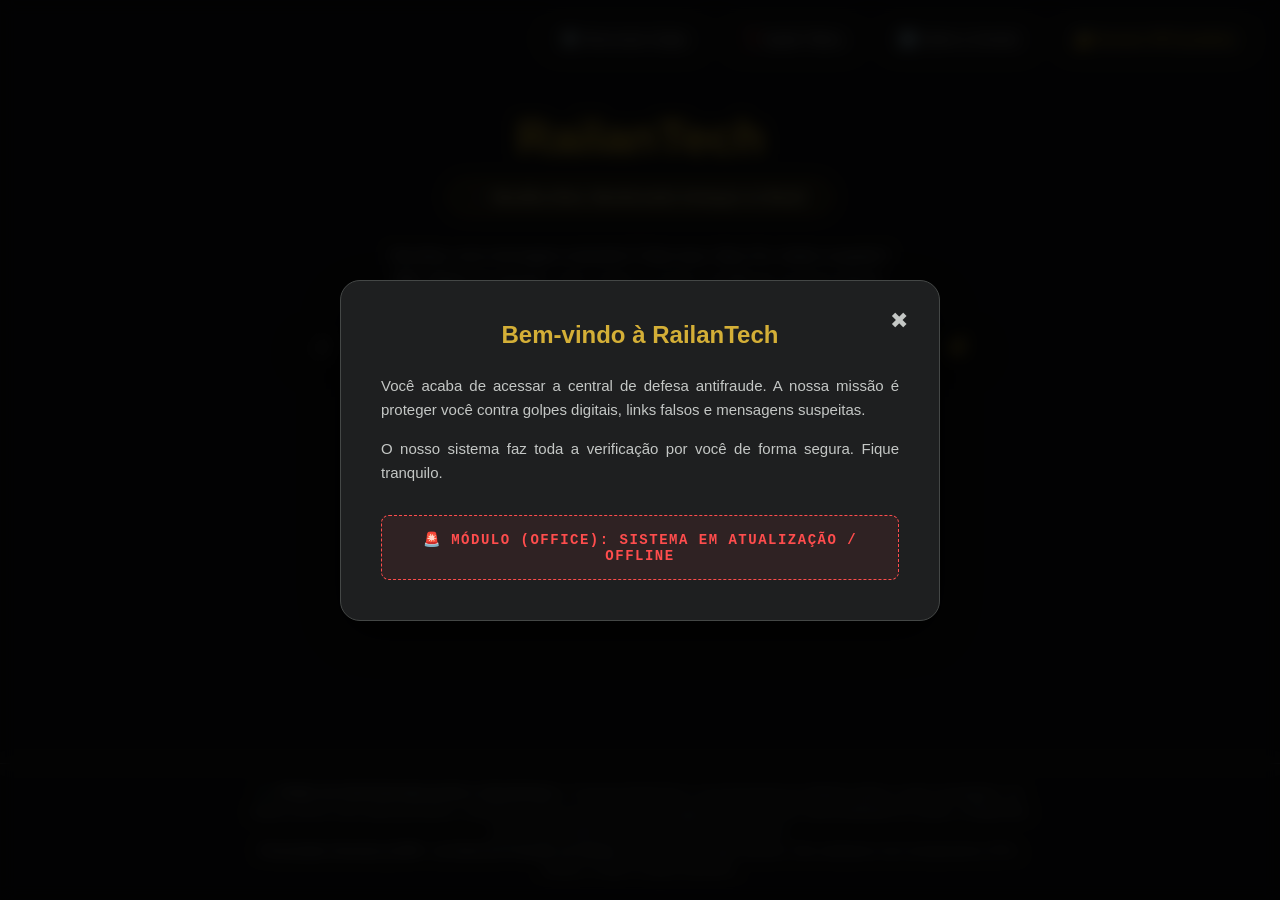
==== index.html @ 4d564c7f "Add files via upload" ====
<!DOCTYPE html>
<html lang="pt-BR">
<head>
<meta charset="UTF-8">
<meta name="viewport" content="width=device-width, initial-scale=1.0">
<title>RailanTech Protect - Central Anti-Fraude</title>
<link rel="stylesheet" href="https://cdnjs.cloudflare.com/ajax/libs/font-awesome/6.5.1/css/all.min.css">
<style>
:root {
--bg-principal: #131314; --bg-secundario: #1e1f20; --bg-hover: #333538;
--texto-principal: #e3e3e3; --texto-secundario: #c4c7c5; --borda: #444746;
--destaque-azul: #a8c7fa; --vermelho-alerta: #ff4d4d; --verde-seguro: #00e676;
--ouro-puro: #d4af37; --ouro-brilho: #f3e5ab; --fundo-modal: rgba(0, 0, 0, 0.85);
}
* { margin: 0; padding: 0; box-sizing: border-box; font-family: -apple-system, BlinkMacSystemFont, "Segoe UI", Roboto, Helvetica, Arial, sans-serif; -webkit-tap-highlight-color: transparent; }
body { background-color: var(--bg-principal); color: var(--texto-principal); min-height: 100dvh; display: flex; flex-direction: column; align-items: center; overflow-x: hidden; }
input, button, textarea { -webkit-appearance: none; border: none; outline: none; }
.top-bar { position: absolute; top: 0; width: 100%; padding: 20px 25px; display: flex; justify-content: flex-end; align-items: center; z-index: 100; }
.menu-btn { background: none; color: var(--texto-secundario); cursor: pointer; padding: 10px; border-radius: 50%; transition: 0.2s; display: flex; align-items: center; justify-content: center; }
.menu-flutuante { position: absolute; top: 70px; right: 25px; background-color: var(--bg-secundario); border-radius: 12px; width: 350px; padding: 12px 0; border: 1px solid var(--borda); display: none; z-index: 101; box-shadow: 0 10px 30px rgba(0,0,0,0.8); }
.menu-flutuante.ativo { display: block; animation: fadeIn 0.2s; }
.menu-item { padding: 16px 20px; display: flex; align-items: center; gap: 15px; color: var(--texto-principal); font-size: 16px; font-weight: 500; cursor: pointer; transition: 0.2s; }
.menu-item:hover { background-color: rgba(255,255,255,0.05); }
@media (min-width: 1025px) {
.menu-btn { display: none; }
.menu-flutuante { position: static; display: flex !important; flex-direction: row; gap: 15px; background: transparent; border: none; padding: 0; width: auto; box-shadow: none; }
.menu-item { padding: 10px 20px; border-radius: 30px; border: 1px solid var(--borda); background-color: rgba(255,255,255,0.02); font-size: 14px; }
.menu-item:hover { background-color: rgba(255,255,255,0.08); border-color: var(--texto-secundario); }
}
.main-container { width: 100%; max-width: 800px; padding: 20px; display: flex; flex-direction: column; align-items: center; text-align: center; margin-top: 10dvh; flex: 1;}
.conteudo-central img { width: 220px; height: auto; margin-bottom: 20px; }
.titulo-central { color: var(--ouro-puro); font-size: 48px; font-weight: 600; margin-bottom: 15px; letter-spacing: -0.5px; }
.placar-autoridade { background: rgba(212, 175, 55, 0.08); border: 1px solid var(--ouro-puro); border-radius: 30px; padding: 8px 25px; color: var(--ouro-brilho); font-weight: 600; font-size: 14px; margin-bottom: 30px; display: inline-flex; align-items: center; gap: 10px; }
.placar-autoridade span { display: inline-block; width: 8px; height: 8px; border-radius: 50%; transition: 0.3s; }
.modal-overlay { position: fixed; top: 0; left: 0; width: 100%; height: 100%; background: var(--fundo-modal); z-index: 999; display: none; align-items: center; justify-content: center; backdrop-filter: blur(8px); animation: fadeIn 0.3s; }
.modal-content { background-color: var(--bg-secundario); border-radius: 20px; width: 90%; max-width: 600px; padding: 40px; position: relative; max-height: 85dvh; overflow-y: auto; border: 1px solid var(--borda); box-shadow: 0 15px 50px rgba(0,0,0,0.8); }
.modal-title { font-size: 22px; margin-bottom: 25px; color: var(--ouro-brilho); display: flex; align-items: center; gap: 10px; font-weight: 600; padding-right: 30px; }
.btn-fechar { position: absolute; top: 20px; right: 20px; background: transparent; color: var(--texto-secundario); cursor: pointer; font-size: 22px; width: 40px; height: 40px; border-radius: 50%; display: flex; align-items: center; justify-content: center; transition: 0.2s; }
.btn-fechar:hover { background-color: rgba(255,255,255,0.08); color: var(--vermelho-alerta); }
.secao-dossie { margin-bottom: 25px; }
.secao-dossie p { margin-bottom: 10px; font-weight: 600; color: var(--texto-principal); font-size: 15px; }
.botoes-grid { display: grid; grid-template-columns: 1fr 1fr 1fr; gap: 10px; }
.btn-opcao { background: var(--bg-principal); border: 2px solid var(--borda); color: var(--texto-secundario); padding: 15px; border-radius: 12px; cursor: pointer; font-size: 15px; font-weight: 600; transition: 0.2s; }
.btn-opcao.selecionado { background: rgba(212, 175, 55, 0.1); border-color: var(--ouro-puro); color: var(--ouro-brilho); }
.input-texto { width: 100%; background: var(--bg-principal); border: 1px solid var(--borda); color: var(--texto-principal); padding: 15px; border-radius: 12px; margin-bottom: 10px; font-size: 16px; }
textarea.input-texto { resize: vertical; }
.input-texto:focus { border-color: var(--ouro-puro); }
.btn-fantasma { width: 100%; background: transparent; border: 1px dashed var(--borda); color: var(--texto-secundario); padding: 15px; border-radius: 12px; cursor: pointer; font-size: 15px; display: flex; justify-content: center; align-items: center; gap: 8px; transition: 0.2s; }
.btn-enviar-dossie { background: linear-gradient(45deg, var(--ouro-puro), var(--ouro-brilho)); color: #000; padding: 18px; border-radius: 35px; font-weight: 700; width: 100%; cursor: pointer; font-size: 16px; margin-top: 15px; margin-bottom: 10px; transition: 0.2s; box-shadow: 0 4px 15px rgba(212, 175, 55, 0.3); }
.btn-enviar-dossie:hover { transform: translateY(-2px); box-shadow: 0 6px 20px rgba(212, 175, 55, 0.5); }
.protocolo-box { background: var(--bg-principal); border: 1px solid var(--ouro-puro); padding: 15px; border-radius: 10px; font-size: 22px; font-weight: bold; color: var(--ouro-brilho); margin: 20px 0 10px 0; letter-spacing: 2px; text-align: center; }
@media (max-width: 1024px) { .titulo-central { font-size: 42px; } }
@media (max-width: 768px) {
.main-container { margin-top: 5dvh; padding: 10px; width: 100%; }
.titulo-central { font-size: 36px; } .conteudo-central img { width: 160px; }
.menu-flutuante { width: 90%; left: 5%; right: 5%; top: 70px; }
.modal-content { padding: 25px 20px 35px 20px; width: 95%; max-height: 90dvh; }
.botoes-grid { grid-template-columns: 1fr !important; }
.btn-fechar { top: 15px; right: 15px; }
}
@keyframes pulse { 0% { opacity: 0.5; } 50% { opacity: 1; } 100% { opacity: 0.5; } }
@keyframes fadeIn { from { opacity: 0; } to { opacity: 1; } }
summary::-webkit-details-marker { display: none; }
.rodape-lgpd { width: 100%; padding: 20px; border-top: 1px solid var(--borda); text-align: center; background-color: var(--bg-principal); margin-top: auto; }
.rodape-lgpd p { color: var(--texto-secundario); font-size: 12px; line-height: 1.6; opacity: 0.7; max-width: 800px; margin: 0 auto; }
</style>
</head>
<body>
<div class="top-bar">
<button class="menu-btn" onclick="document.getElementById('menuFlutuante').classList.toggle('ativo')">
<svg viewBox="0 0 24 24" width="28" height="28" fill="currentColor"><path d="M3 18h18v-2H3v2zm0-5h18v-2H3v2zm0-7v2h18V6H3z"/></svg>
</button>
<div class="menu-flutuante" id="menuFlutuante">
<div class="menu-item" onclick="abrirModalPainel('form-dossie')">  🛡️   Denunciar Golpe</div>
<div class="menu-item" onclick="abrirModalPainel('painel-ajuda')">  ❓   Ajuda Tática</div>
<div class="menu-item" onclick="abrirModalPainel('painel-sobre')">  ℹ️   Sobre a Central</div>
<div class="menu-item" style="color: var(--ouro-puro); font-weight: bold;" onclick="window.location.href='bunker.html'">  🔐   Acesso VIP (Laudos)</div>
</div>
</div>
<div class="main-container">
<div class="conteudo-central">
<img src="escudo-sem-fundo.png" alt="Escudo RailanTech" onerror="this.style.display='none'">
<h1 class="titulo-central">RailanTech</h1>
<div class="placar-autoridade"><span id="luz-muralha"></span> Muralha Ativa: Monitorando Ameaças no Brasil</div>
<p style="color: var(--texto-secundario); margin-bottom: 30px; font-size: 15px; max-width: 600px; line-height: 1.6;">
Recebeu uma mensagem estranha? Falsa taxa, falso Pix, boleto suspeito?<br>
<b>Não clique no escuro.</b> Cole o texto ou envie a evidência na barra abaixo.
</p>
</div>
<div style="width: 100%; background: #111; border: 1px solid #222; border-radius: 30px; padding: 15px 25px; display: flex; align-items: center; max-width: 700px; margin: 0 auto; box-shadow: 0 5px 15px rgba(0,0,0,0.5); transition: 0.3s;">
<input type="file" id="input-imagem-detetive" accept="image/*,video/*,audio/*" style="display:none" onchange="acionarDetetiveImagem(event)">
<i class="fa-solid fa-paperclip" onclick="document.getElementById('input-imagem-detetive').click()" style="color: #666; font-size: 18px; cursor: pointer; transition: 0.3s; margin-right: 15px;" title="Anexar Evidência"></i>
<input type="text" id="input-detetive" placeholder="Cole aqui o link, texto de Golpe ou anexe uma Evidência..." style="background: transparent; border: none; color: #fff; width: 100%; padding: 0 15px; outline: none; font-size: 15px;" onkeypress="if(event.key === 'Enter') acionarDetetive()">
<button id="btn-office-busca" onclick="acionarDetetive()" style="background: transparent; border: none; outline: none; cursor: pointer; display: flex; align-items: center;">
<i id="icone-busca" class="fa-solid fa-paper-plane" style="color: var(--ouro-puro); font-size: 18px; transition: 0.3s;" title="Analisar"></i>
</button>
</div>
<div id="resposta-detetive" style="text-align: center; margin-top: 25px; margin-bottom: 40px; font-size: 15px; font-weight: bold; min-height: 24px; color: #aaa; width: 100%; max-width: 700px; line-height: 1.6;"></div>
</div>
<div class="rodape-lgpd">
<p>
<b>  ⚖️   TERMO DE RESPONSABILIDADE E SEGURANÇA:</b> O Terminal RailanTech é uma ferramenta de utilidade pública e apoio investigativo.
Os laudos servem como alerta preventivo. A decisão de clicar em links ou realizar pagamentos é de inteira responsabilidade do usuário.
A RailanTech não se responsabiliza por danos causados por terceiros.<br>
<b>Privacidade Absoluta (LGPD - Lei Geral de Proteção de Dados):</b> Operamos com sigilo absoluto. Não solicitamos nem armazenamos CPFs, senhas, e-mails ou dados bancários.
</p>
</div>
<div class="modal-overlay" id="modalOSINT">
<div class="modal-content">
<button class="btn-fechar" onclick="document.getElementById('modalOSINT').style.display='none'">  ✖  </button>
<div id="painel-bem-vindo" style="display:none;">
<div style="text-align: center; margin-bottom: 25px; padding: 0 20px;">
<h2 style="color: var(--ouro-puro); font-size: 24px;">Bem-vindo à RailanTech</h2>
</div>
<p style="color: var(--texto-secundario); font-size: 15px; margin-bottom: 15px; line-height: 1.6; text-align: justify;">
Você acaba de acessar a central de defesa antifraude. A nossa missão é proteger você contra golpes digitais, links falsos e mensagens suspeitas.
</p>
<p style="color: var(--texto-secundario); font-size: 15px; line-height: 1.6; text-align: justify;">
O nosso sistema faz toda a verificação por você de forma segura. Fique tranquilo.
</p>
<div id="caixa-status-office" style="margin-top: 30px; padding: 15px; background: rgba(136, 136, 136, 0.08); border: 1px dashed #888; border-radius: 8px; text-align: center; transition: 0.5s;">
<p id="texto-status-office" style="color: #888; font-size: 14px; font-weight: 800; letter-spacing: 1.5px; margin: 0; font-family: 'Courier New', monospace;">
⏳ MÓDULO (OFFICE): VERIFICANDO SERVIDOR...
</p>
</div>
</div>
<div id="painel-sobre" style="display:none;">
<div class="modal-title">  ℹ️   Sobre a Central</div>
<p style="color: var(--texto-secundario); font-size: 15px; margin-bottom: 18px; line-height: 1.6; text-align: justify;">
O <b>Terminal RailanTech</b> é uma ferramenta de utilidade pública focada em proteger cidadãos e empresas contra fraudes digitais, utilizando alta tecnologia.
</p>
<p style="color: var(--texto-secundario); font-size: 15px; margin-bottom: 18px; line-height: 1.6; text-align: justify;">
 🔍   <b>Como Funciona a Busca Segura?</b><br>
Nós cruzamos dados e relatos públicos na internet para descobrir se um link ou mensagem pertence a um golpista conhecido. Nós apenas analisamos os rastros deixados pelos criminosos.
</p>
<p style="color: var(--texto-secundario); font-size: 15px; line-height: 1.6; text-align: justify;">
 🛡️   <b>Segurança e Privacidade:</b><br>
O nosso sistema cumpre rigorosamente as leis de proteção de dados. O seu sigilo aqui é absoluto. Nós <b>não pedimos, não lemos e não guardamos</b> senhas, contatos ou dados do seu banco.
</p>
</div>
<div id="form-dossie" style="display:none;">
<div class="modal-title">  🛡️   Dossiê de Investigação</div>
<p style="color: var(--texto-secundario); margin-bottom: 25px; font-size: 14px;">Suas informações ajudam a alimentar a nossa Lista Negra de golpistas.</p>
<div class="secao-dossie">
<p>1. Quem foi o alvo da tentativa de golpe?</p>
<details id="menu-sanfona-perfil" style="width: 100%; cursor: pointer;">
<summary id="texto-perfil-escolhido" class="btn-opcao selecionado" style="display: flex; justify-content: space-between; align-items: center; list-style: none;">
<span>  👤   Sou Cidadão (PF)</span> <span>  ▼  </span>
</summary>
<div style="display: flex; flex-direction: column; gap: 8px; margin-top: 10px; padding: 15px; background: rgba(0,0,0,0.3); border: 1px solid var(--borda); border-radius: 12px;">
<button class="btn-opcao" style="text-align: left; border: none; background: transparent; color: var(--texto-principal); padding: 10px;" onclick="mudarPerfilSanfona('Cidadão', '  👤   Sou Cidadão (PF)')">  👤   Sou Cidadão (PF)</button>
<button class="btn-opcao" style="text-align: left; border: none; background: transparent; color: var(--texto-principal); padding: 10px;" onclick="mudarPerfilSanfona('Cidadão (Idoso)', '  🧓   Sou Pessoa Idosa (+60)')">  🧓   Sou Pessoa Idosa (+60)</button>
<button class="btn-opcao" style="text-align: left; border: none; background: transparent; color: var(--texto-principal); padding: 10px;" onclick="mudarPerfilSanfona('Cidadão (PCD)', '  ♿   Tenho Deficiência')">  ♿   Tenho Deficiência</button>
<button class="btn-opcao" style="text-align: left; border: none; background: transparent; color: var(--texto-principal); padding: 10px;" onclick="mudarPerfilSanfona('Empresa', '  🏢   Sou Empresa (CNPJ)')">  🏢   Sou Empresa (CNPJ)</button>
</div>
</details>
</div>
<div class="secao-dossie">
<p>2. Por onde o bandido tentou atacar?</p>
<div class="botoes-grid" style="grid-template-columns: 1fr 1fr 1fr;">
<button class="btn-opcao selecionado" onclick="selecionarCanal(this, 'WhatsApp')">WhatsApp</button>
<button class="btn-opcao" onclick="selecionarCanal(this, 'E-mail')">E-mail</button>
<button class="btn-opcao" onclick="selecionarCanal(this, 'SMS')">SMS/Outro</button>
</div>
</div>
<div class="secao-dossie">
<p>3. Conte do seu jeito o que aconteceu:</p>
<textarea id="texto-relato" class="input-texto" rows="4" placeholder="Escreva aqui ou anexe uma evidência..."></textarea>
<input type="file" id="input-anexo-dossie" accept="image/*,video/*,audio/*" style="display:none" onchange="prepararAnexoDossie(event)">
<button class="btn-fantasma" id="btn-ui-anexo" onclick="document.getElementById('input-anexo-dossie').click()"> 📎  Anexar Evidência</button>
</div>
<button class="btn-enviar-dossie" onclick="transmitirDossieOficial()" id="btn-transmitir">Transmitir Dossiê para a Central</button>
</div>
<div id="tela-sucesso" style="display:none; text-align: center; padding: 20px 0;">
<h3 style="color: var(--verde-seguro); font-size: 24px; margin-bottom: 15px;" id="titulo-sucesso">  ✅   Denúncia e Dossiê Blindado!</h3>
<p style="color: var(--texto-secundario); font-size: 15px;" id="texto-sucesso">A Inteligência RailanTech assumiu o caso. Guarde a sua Chave de Acesso Oficial (Token):</p>
<div class="protocolo-box" id="num-protocolo">RT-PF-...</div>
<button class="btn-fantasma" id="btn-copiar-chave" onclick="copiarChaveGerada()" style="margin-bottom: 25px; color: var(--ouro-puro); border-color: var(--ouro-puro);"> 📋  Copiar Chave Oficial</button>
<p style="color: var(--ouro-puro); font-size: 14px; margin-bottom: 25px; font-weight: bold; padding: 15px; background: rgba(212, 175, 55, 0.1); border-radius: 8px;">
 ⚠️   Retorne ao nosso <span style="color: #fff;">Portal VIP</span> em 24 horas e utilize esta chave para descriptografar e ler o seu Laudo Pericial definitivo.
</p>
<button class="btn-enviar-dossie" style="margin-bottom: 10px;" onclick="window.location.href='bunker.html'">Acessar Portal VIP Agora</button>
<button class="btn-opcao selecionado" style="width: 100%; border: none;" onclick="document.getElementById('modalOSINT').style.display='none'">Fechar Aba</button>
</div>
<div id="painel-ajuda" style="display:none;">
<div class="modal-title">  ❓   Ajuda Tática</div>
<p style="color: var(--texto-secundario); font-size: 15px; margin-bottom: 18px; line-height: 1.6; text-align: justify;">  🚨   <b>1. Congele e Capture:</b> Não clique em nenhum link no escuro! Tire um Print da mensagem suspeita.</p>
<p style="color: var(--texto-secundario); font-size: 15px; margin-bottom: 18px; line-height: 1.6; text-align: justify;">  📥   <b>2. Acione o Radar:</b> Cole o texto do golpe na barra principal ou anexe a foto.</p>
<p style="color: var(--texto-secundario); font-size: 15px; margin-bottom: 18px; line-height: 1.6; text-align: justify;">  ⚖️   <b>3. O Veredito Oficial:</b> Se acender a luz do <b style="color: var(--vermelho-alerta);">Alerta Vermelho</b>, é fraude: bloqueie o contato. Se brilhar o <b style="color: var(--verde-seguro);">Selo Verde</b>, o acesso é seguro.</p>
<p style="color: var(--texto-secundario); font-size: 15px; margin-bottom: 18px; line-height: 1.6; text-align: justify;">  📎   <b>4. Evidências (Print, Vídeo e Áudio):</b> O sistema analisa os 3 formatos. Para garantir a velocidade, mídias de vídeo e áudio devem ter no <b>máximo 2 minutos (10MB)</b>.</p>
</div>
</div>
</div>
<script>
const API_MATRIZ = "https://motor-osint-privado.analise-seguranca.workers.dev";
const frasesMobile = ["Cole o Link suspeito...", "Cole o texto do Golpe...", "Ou envie a Evidência..."];
let iFrase = 0; let iLetra = 0; let apagando = false; let isTypingPaused = false;
const typingDelay = 70; const eraseDelay = 40; const newTextDelay = 2000;
const inputLink = document.getElementById('input-detetive');
inputLink.addEventListener('focus', () => { isTypingPaused = true; inputLink.placeholder = "Cole a ameaça aqui..."; });
inputLink.addEventListener('blur', () => { if(inputLink.value === "") { isTypingPaused = false; } });
function maquinaDeEscrever() {
if (window.innerWidth > 768) { inputLink.placeholder = "Cole aqui o link, texto de Golpe ou anexe uma Evidência..."; return; }
if (isTypingPaused || inputLink.value !== "") { setTimeout(maquinaDeEscrever, 1000); return; }
const fraseAtual = frasesMobile[iFrase];
if (!apagando) {
inputLink.placeholder = fraseAtual.substring(0, iLetra + 1); iLetra++;
if (iLetra === fraseAtual.length) { apagando = true; setTimeout(maquinaDeEscrever, newTextDelay); }
else { setTimeout(maquinaDeEscrever, typingDelay); }
} else {
inputLink.placeholder = fraseAtual.substring(0, iLetra - 1); iLetra--;
if (iLetra === 0) { apagando = false; iFrase = (iFrase + 1) % frasesMobile.length; setTimeout(maquinaDeEscrever, typingDelay); }
else { setTimeout(maquinaDeEscrever, eraseDelay); }
}
}
window.onload = function() {
setTimeout(maquinaDeEscrever, 500);
abrirModalPainel('painel-bem-vindo');
verificarCaixaPreta();
checarStatusServidor();
};
async function checarStatusServidor() {
const caixa = document.getElementById('caixa-status-office');
const texto = document.getElementById('texto-status-office');
const luzMuralha = document.getElementById('luz-muralha');
try {
await fetch(API_MATRIZ, { method: "GET" });
caixa.style.background = "rgba(0, 230, 118, 0.08)";
caixa.style.borderColor = "var(--verde-seguro)";
texto.style.color = "var(--verde-seguro)";
texto.innerHTML = "🟢 MÓDULO (OFFICE): SISTEMA ONLINE E ATIVADO";
if (luzMuralha) {
    luzMuralha.style.backgroundColor = "var(--verde-seguro)";
    luzMuralha.style.boxShadow = "0 0 10px var(--verde-seguro)";
    luzMuralha.style.animation = "pulse 2s infinite";
}
} catch (erro) {
caixa.style.background = "rgba(255, 77, 77, 0.08)";
caixa.style.borderColor = "var(--vermelho-alerta)";
texto.style.color = "var(--vermelho-alerta)";
texto.innerHTML = "🚨 MÓDULO (OFFICE): SISTEMA EM ATUALIZAÇÃO / OFFLINE";
if (luzMuralha) {
    luzMuralha.style.backgroundColor = "#444444";
    luzMuralha.style.boxShadow = "none";
    luzMuralha.style.animation = "none";
}
}
}
function abrirModalPainel(painelID) {
document.getElementById('menuFlutuante').classList.remove('ativo');
document.getElementById('painel-bem-vindo').style.display = 'none';
document.getElementById('form-dossie').style.display = 'none';
document.getElementById('tela-sucesso').style.display = 'none';
document.getElementById('painel-ajuda').style.display = 'none';
document.getElementById('painel-sobre').style.display = 'none';
if(painelID === 'form-dossie') {
dossieDados.anexoBase64 = null;
document.getElementById('texto-relato').value = '';
const btnUi = document.getElementById('btn-ui-anexo');
btnUi.innerHTML = '  📎   Anexar Evidência';
btnUi.style.color = 'var(--texto-secundario)';
mudarPerfilSanfona('Cidadão', '  👤   Sou Cidadão (PF)');
}
document.getElementById(painelID).style.display = 'block';
document.getElementById('modalOSINT').style.display = 'flex';
}
document.addEventListener('click', function(event) {
const menu = document.getElementById('menuFlutuante');
const btnMenu = document.querySelector('.menu-btn');
if (!menu.contains(event.target) && !btnMenu.contains(event.target)) { menu.classList.remove('ativo'); }
});
async function acionarDetetive() {
const input = document.getElementById('input-detetive');
const resposta = document.getElementById('resposta-detetive');
const btnOffice = document.getElementById('btn-office-busca');
const iconeBusca = document.getElementById('icone-busca');
const texto = input.value.trim();
if (!texto) return;
iconeBusca.className = 'fa-solid fa-circle-notch fa-spin';
iconeBusca.style.color = '#888';
btnOffice.disabled = true;
resposta.style.color = "#888";
resposta.innerHTML = '<i class="fa-solid fa-circle-notch fa-spin"></i> O sistema OFFICE está a processar a ameaça...';
try {
const req = await fetch(API_MATRIZ, { method: "POST", headers: { "Content-Type": "application/json" }, body: JSON.stringify({ tipo: "link", dado: texto }) });
const res = await req.json();
if (res.analise) {
if (res.analise.includes("[ GOLPE ]")) {
resposta.style.color = "var(--vermelho-alerta)"; resposta.innerHTML = "  🚨   " + res.analise.replace("[ GOLPE ]", "").replace("  🚨  ", "");
} else if (res.analise.includes("[ SEGURO ]")) {
resposta.style.color = "var(--verde-seguro)"; resposta.innerHTML = "  ✅   " + res.analise.replace("[ SEGURO ]", "").replace("  ✅  ", "");
} else if (res.analise.includes("[ SUSPEITO ]")) {
resposta.style.color = "var(--amarelo-suspeito)"; resposta.innerHTML = "  ⚠️   " + res.analise.replace("[ SUSPEITO ]", "").replace("  🟡  ", "");
} else {
resposta.style.color = "var(--texto-secundario)"; resposta.innerHTML = res.analise;
}
} else {
resposta.style.color = "var(--texto-secundario)"; resposta.innerHTML = "  ⚪   Análise do OFFICE concluída.";
}
} catch (erro) {
resposta.style.color = "var(--vermelho-alerta)"; resposta.innerHTML = "  🚨   Erro de comunicação com a Central OFFICE.";
} finally {
iconeBusca.className = 'fa-solid fa-paper-plane';
iconeBusca.style.color = 'var(--ouro-puro)';
btnOffice.disabled = false;
}
}
async function acionarDetetiveImagem(event) {
const file = event.target.files[0];
if (!file) return;
const limiteTamanho = 10 * 1024 * 1024;
if (file.size > limiteTamanho) { alert("  🚨   EVIDÊNCIA MUITO PESADA. Máximo de 10 MB."); event.target.value = ''; return; }
const resposta = document.getElementById('resposta-detetive');
const btnOffice = document.getElementById('btn-office-busca');
const iconeBusca = document.getElementById('icone-busca');
iconeBusca.className = 'fa-solid fa-circle-notch fa-spin';
iconeBusca.style.color = '#888';
btnOffice.disabled = true;
resposta.style.color = "#888";
resposta.innerHTML = '<i class="fa-solid fa-circle-notch fa-spin"></i> O Olho Neural OFFICE está a ler a evidência anexada...';
const reader = new FileReader();
reader.onload = async function(e) {
const base64 = e.target.result;
try {
const req = await fetch(API_MATRIZ, { method: "POST", headers: { "Content-Type": "application/json" }, body: JSON.stringify({ tipo: "imagem", dado: base64 }) });
const res = await req.json();
if (res.analise) {
if (res.analise.includes("[ GOLPE ]")) {
resposta.style.color = "var(--vermelho-alerta)"; resposta.innerHTML = "  🚨   " + res.analise.replace("[ GOLPE ]", "").replace("  🚨  ", "");
} else if (res.analise.includes("[ SEGURO ]")) {
resposta.style.color = "var(--verde-seguro)"; resposta.innerHTML = "  ✅   " + res.analise.replace("[ SEGURO ]", "").replace("  ✅  ", "");
} else if (res.analise.includes("[ SUSPEITO ]")) {
resposta.style.color = "var(--amarelo-suspeito)"; resposta.innerHTML = "  ⚠️   " + res.analise.replace("[ SUSPEITO ]", "").replace("  🟡  ", "");
} else {
resposta.style.color = "var(--texto-secundario)"; resposta.innerHTML = res.analise;
}
} else {
resposta.style.color = "var(--texto-secundario)"; resposta.innerHTML = "  ⚪   Análise da evidência concluída.";
}
} catch (erro) {
resposta.style.color = "var(--vermelho-alerta)"; resposta.innerHTML = "  🚨   Erro de comunicação com o Satélite OFFICE.";
} finally {
iconeBusca.className = 'fa-solid fa-paper-plane';
iconeBusca.style.color = 'var(--ouro-puro)';
btnOffice.disabled = false;
}
};
reader.readAsDataURL(file);
}
let dossieDados = { perfil: 'Cidadão', canal: 'WhatsApp', anexoBase64: null };
function mudarPerfilSanfona(valor, textoLindo) {
dossieDados.perfil = valor;
document.getElementById('texto-perfil-escolhido').innerHTML = `<span>${textoLindo}</span> <span>  ▼  </span>`;
document.getElementById('menu-sanfona-perfil').removeAttribute('open');
}
function selecionarCanal(elemento, tipo) {
dossieDados.canal = tipo;
const botoes = elemento.parentElement.children;
for(let i=0; i<botoes.length; i++) botoes[i].classList.remove('selecionado');
elemento.classList.add('selecionado');
}
function prepararAnexoDossie(event) {
const file = event.target.files[0];
if(file) {
const limiteTamanho = 10 * 1024 * 1024;
if (file.size > limiteTamanho) { alert("  🚨   ARQUIVO MUITO PESADO. Máximo 10 MB."); event.target.value = ''; return; }
const reader = new FileReader();
reader.onload = function(e) {
dossieDados.anexoBase64 = e.target.result;
const btnUi = document.getElementById('btn-ui-anexo');
btnUi.innerHTML = '  ✅   Evidência Capturada (' + file.name.substring(0,12) + '...)';
btnUi.style.color = 'var(--verde-seguro)';
};
reader.readAsDataURL(file);
}
}
async function transmitirDossieOficial() {
const relato = document.getElementById('texto-relato').value;
if(!relato && !dossieDados.anexoBase64) { alert("Descreva o que aconteceu ou anexe um arquivo."); return; }
const btnTx = document.getElementById('btn-transmitir');
btnTx.innerText = "Criptografando nas Sombras (OFFICE)..."; btnTx.disabled = true;
const payload = { alerta: true, perfil: dossieDados.perfil, canal: dossieDados.canal, mensagem: relato || "Relato em anexo", contato: "Protocolo Inverso", anexo: dossieDados.anexoBase64 };
const controlador = new AbortController();
const tempoLimite = setTimeout(() => controlador.abort(), 5000);
try {
const req = await fetch(API_MATRIZ, { method: "POST", headers: { "Content-Type": "application/json" }, body: JSON.stringify(payload), signal: controlador.signal });
clearTimeout(tempoLimite);
if(!req.ok) throw new Error("Satélite Offline");
const data = await req.json();
document.getElementById('form-dossie').style.display = 'none';
document.getElementById('titulo-sucesso').innerHTML = "  ✅   Denúncia e Dossiê Blindado!";
document.getElementById('texto-sucesso').innerText = "A Inteligência RailanTech assumiu o caso. Guarde a sua Chave de Acesso Oficial (Token):";
document.getElementById('num-protocolo').innerText = data.protocolo || "RT-BR-SUCESSO";
document.getElementById('btn-copiar-chave').style.display = "inline-block";
document.getElementById('tela-sucesso').style.display = 'block';
} catch(e) {
clearTimeout(tempoLimite);
let filaCaixaPreta = JSON.parse(localStorage.getItem('railantech_fila_offline') || '[]');
filaCaixaPreta.push(payload);
localStorage.setItem('railantech_fila_offline', JSON.stringify(filaCaixaPreta));
document.getElementById('form-dossie').style.display = 'none';
document.getElementById('titulo-sucesso').innerHTML = "  🛡️   Salvo na Caixa Preta!";
document.getElementById('texto-sucesso').innerHTML = "A rede está instável, mas <b>sua denúncia está 100% segura no seu celular.</b> Ela será enviada automaticamente e em silêncio assim que a conexão voltar.";
document.getElementById('num-protocolo').innerText = "RT-EM-ESPERA";
document.getElementById('btn-copiar-chave').style.display = "none";
document.getElementById('tela-sucesso').style.display = 'block';
} finally {
btnTx.innerText = "Transmitir Dossiê para a Central";
btnTx.disabled = false;
}
}
function verificarCaixaPreta() {
setInterval(async () => {
let filaCaixaPreta = JSON.parse(localStorage.getItem('railantech_fila_offline') || '[]');
if (filaCaixaPreta.length > 0) {
try {
const req = await fetch(API_MATRIZ, { method: "POST", headers: { "Content-Type": "application/json" }, body: JSON.stringify(filaCaixaPreta[0]) });
if (req.ok) {
filaCaixaPreta.shift();
localStorage.setItem('railantech_fila_offline', JSON.stringify(filaCaixaPreta));
}
} catch(e) {}
}
}, 30000);
}
function copiarChaveGerada() {
const chave = document.getElementById('num-protocolo').innerText;
navigator.clipboard.writeText(chave).then(() => {
const btn = document.getElementById('btn-copiar-chave');
btn.innerHTML = '  ✅   Chave Copiada com Sucesso!';
btn.style.color = 'var(--verde-seguro)';
btn.style.borderColor = 'var(--verde-seguro)';
setTimeout(() => {
btn.innerHTML = '  📋   Copiar Chave Oficial';
btn.style.color = 'var(--ouro-puro)';
btn.style.borderColor = 'var(--ouro-puro)';
}, 3000);
});
}
</script>
<script>
(function(){
  function bloquearTrava(e){if(e)e.preventDefault();return false;}
 document.addEventListener('contextmenu',bloquearTrava);
 document.addEventListener('keydown',function(e){
   if(e.keyCode===123||(e.ctrlKey&&e.shiftKey&&(e.keyCode===73||e.keyCode===74||e.keyCode===67))||(e.ctrlKey&&(e.keyCode===85||e.keyCode===83))){bloquearTrava(e);return false;}
  });
})();
</script>
</body>
</html>
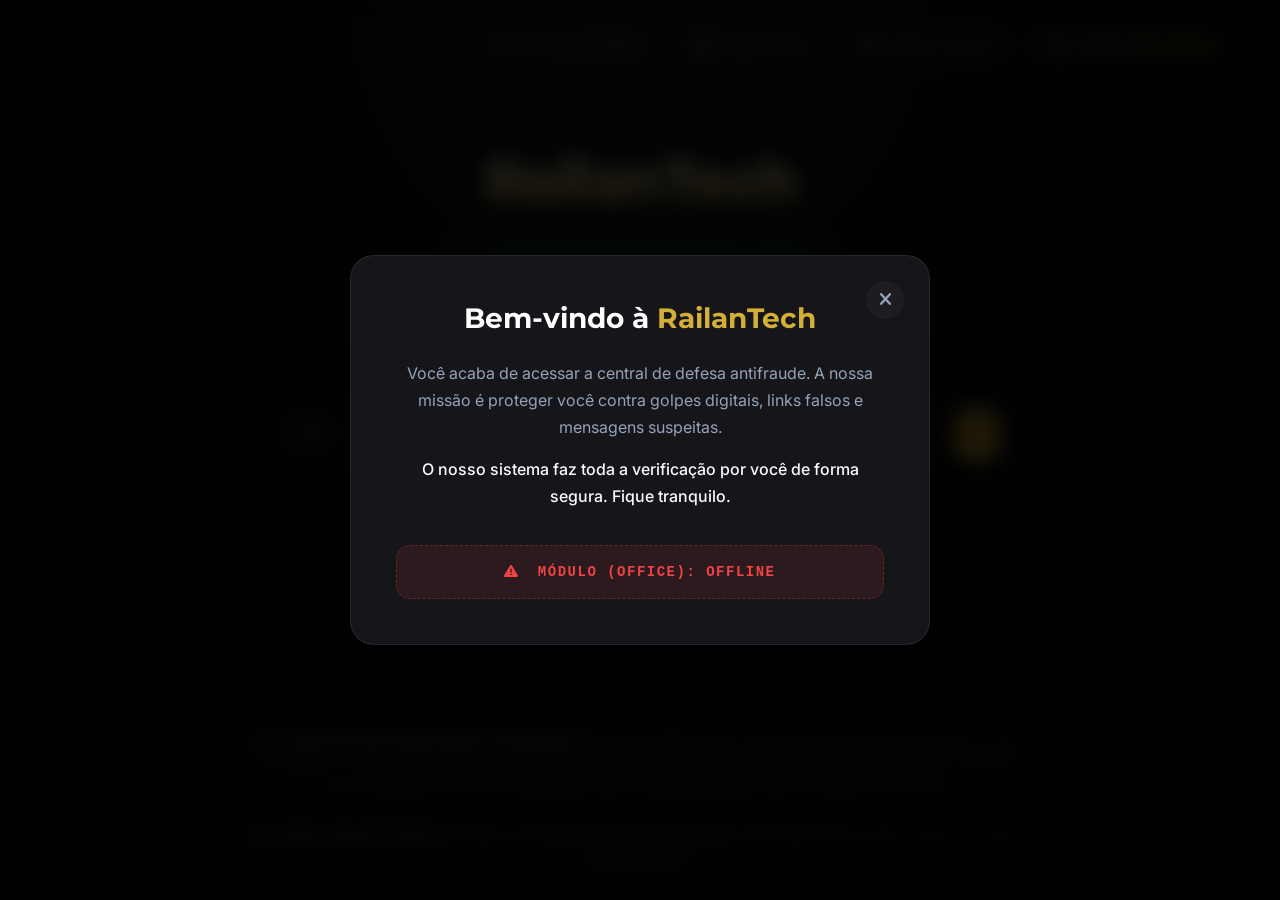
==== commit 77b41007: "Update index.html" ====
--- a/index.html
+++ b/index.html
@@ -1,443 +1,736 @@
 <!DOCTYPE html>
 <html lang="pt-BR">
 <head>
+<script type='text/javascript' nonce='6vKDdjMapD0tgvhJysmD+A==' src='https://contribution.usercontent.google.com/[base64]'></script>
 <meta charset="UTF-8">
-<meta name="viewport" content="width=device-width, initial-scale=1.0">
+<meta name="viewport" content="width=device-width, initial-scale=1.0, maximum-scale=1.0, user-scalable=no">
 <title>RailanTech Protect - Central Anti-Fraude</title>
+
+<!-- Fontes Profissionais -->
+<link rel="preconnect" href="https://fonts.googleapis.com">
+<link rel="preconnect" href="https://fonts.gstatic.com" crossorigin>
+<link href="https://fonts.googleapis.com/css2?family=Inter:wght@300;400;500;600&family=Montserrat:wght@600;700;800&display=swap" rel="stylesheet">
 <link rel="stylesheet" href="https://cdnjs.cloudflare.com/ajax/libs/font-awesome/6.5.1/css/all.min.css">
+
 <style>
 :root {
---bg-principal: #131314; --bg-secundario: #1e1f20; --bg-hover: #333538;
---texto-principal: #e3e3e3; --texto-secundario: #c4c7c5; --borda: #444746;
---destaque-azul: #a8c7fa; --vermelho-alerta: #ff4d4d; --verde-seguro: #00e676;
---ouro-puro: #d4af37; --ouro-brilho: #f3e5ab; --fundo-modal: rgba(0, 0, 0, 0.85);
-}
-* { margin: 0; padding: 0; box-sizing: border-box; font-family: -apple-system, BlinkMacSystemFont, "Segoe UI", Roboto, Helvetica, Arial, sans-serif; -webkit-tap-highlight-color: transparent; }
-body { background-color: var(--bg-principal); color: var(--texto-principal); min-height: 100dvh; display: flex; flex-direction: column; align-items: center; overflow-x: hidden; }
-input, button, textarea { -webkit-appearance: none; border: none; outline: none; }
-.top-bar { position: absolute; top: 0; width: 100%; padding: 20px 25px; display: flex; justify-content: flex-end; align-items: center; z-index: 100; }
-.menu-btn { background: none; color: var(--texto-secundario); cursor: pointer; padding: 10px; border-radius: 50%; transition: 0.2s; display: flex; align-items: center; justify-content: center; }
-.menu-flutuante { position: absolute; top: 70px; right: 25px; background-color: var(--bg-secundario); border-radius: 12px; width: 350px; padding: 12px 0; border: 1px solid var(--borda); display: none; z-index: 101; box-shadow: 0 10px 30px rgba(0,0,0,0.8); }
-.menu-flutuante.ativo { display: block; animation: fadeIn 0.2s; }
-.menu-item { padding: 16px 20px; display: flex; align-items: center; gap: 15px; color: var(--texto-principal); font-size: 16px; font-weight: 500; cursor: pointer; transition: 0.2s; }
-.menu-item:hover { background-color: rgba(255,255,255,0.05); }
+  /* Paleta de Cores Militar/Governamental */
+  --bg-principal: #050507;
+  --bg-secundario: #0f0f13;
+  --bg-modal: #16161a;
+  --borda-sutil: rgba(255, 255, 255, 0.08);
+  --borda-foco: rgba(212, 175, 55, 0.5);
+  
+  --texto-principal: #f8fafc;
+  --texto-secundario: #94a3b8;
+  
+  --ouro-puro: #d4af37;
+  --ouro-brilho: #fde047;
+  --verde-seguro: #10b981;
+  --verde-brilho: #34d399;
+  --vermelho-alerta: #ef4444;
+  --amarelo-suspeito: #f59e0b;
+  
+  --fundo-overlay: rgba(0, 0, 0, 0.85);
+  --sombra-premium: 0 20px 40px -10px rgba(0,0,0,0.9);
+  --sombra-brilho-ouro: 0 0 25px rgba(212, 175, 55, 0.2);
+}
+
+* { 
+  margin: 0; padding: 0; box-sizing: border-box; 
+  -webkit-tap-highlight-color: transparent; 
+}
+
+body { 
+  background-color: var(--bg-principal); 
+  color: var(--texto-principal); 
+  min-height: 100dvh; 
+  display: flex; 
+  flex-direction: column; 
+  align-items: center; 
+  overflow-x: hidden;
+  font-family: 'Inter', sans-serif;
+  /* Fundo de radar profundo */
+  background-image: 
+    radial-gradient(circle at 50% 0%, #171722 0%, transparent 50%),
+    radial-gradient(circle at 50% 100%, #0a0a0f 0%, transparent 50%);
+}
+
+h1, h2, h3, .modal-title { font-family: 'Montserrat', sans-serif; }
+input, button, textarea { -webkit-appearance: none; border: none; outline: none; font-family: 'Inter', sans-serif; }
+
+.top-bar { 
+  position: absolute; top: 0; width: 100%; padding: 25px 40px; 
+  display: flex; justify-content: flex-end; align-items: center; z-index: 100; 
+}
+.menu-btn { 
+  background: rgba(255, 255, 255, 0.03); color: var(--texto-secundario); 
+  cursor: pointer; padding: 12px; border-radius: 50%; border: 1px solid var(--borda-sutil);
+  transition: all 0.3s ease; display: flex; align-items: center; justify-content: center; 
+  backdrop-filter: blur(10px);
+}
+.menu-btn:hover { background: rgba(255, 255, 255, 0.1); color: #fff; transform: scale(1.05); }
+
+.menu-flutuante { 
+  position: absolute; top: 80px; right: 40px; 
+  background-color: rgba(15, 15, 19, 0.95); border-radius: 16px; width: 320px; 
+  padding: 15px 0; border: 1px solid var(--borda-sutil); display: none; z-index: 101; 
+  box-shadow: var(--sombra-premium); backdrop-filter: blur(15px);
+}
+.menu-flutuante.ativo { display: block; animation: slideDown 0.3s cubic-bezier(0.16, 1, 0.3, 1); }
+.menu-item { 
+  padding: 16px 25px; display: flex; align-items: center; gap: 15px; 
+  color: var(--texto-secundario); font-size: 15px; font-weight: 500; cursor: pointer; transition: 0.2s; 
+}
+.menu-item:hover { color: #fff; background-color: rgba(255,255,255,0.03); padding-left: 30px; }
+
 @media (min-width: 1025px) {
-.menu-btn { display: none; }
-.menu-flutuante { position: static; display: flex !important; flex-direction: row; gap: 15px; background: transparent; border: none; padding: 0; width: auto; box-shadow: none; }
-.menu-item { padding: 10px 20px; border-radius: 30px; border: 1px solid var(--borda); background-color: rgba(255,255,255,0.02); font-size: 14px; }
-.menu-item:hover { background-color: rgba(255,255,255,0.08); border-color: var(--texto-secundario); }
-}
-.main-container { width: 100%; max-width: 800px; padding: 20px; display: flex; flex-direction: column; align-items: center; text-align: center; margin-top: 10dvh; flex: 1;}
-.conteudo-central img { width: 220px; height: auto; margin-bottom: 20px; }
-.titulo-central { color: var(--ouro-puro); font-size: 48px; font-weight: 600; margin-bottom: 15px; letter-spacing: -0.5px; }
-.placar-autoridade { background: rgba(212, 175, 55, 0.08); border: 1px solid var(--ouro-puro); border-radius: 30px; padding: 8px 25px; color: var(--ouro-brilho); font-weight: 600; font-size: 14px; margin-bottom: 30px; display: inline-flex; align-items: center; gap: 10px; }
+  .menu-btn { display: none; }
+  .menu-flutuante { 
+    position: static; display: flex !important; flex-direction: row; gap: 12px; 
+    background: transparent; border: none; padding: 0; width: auto; box-shadow: none; backdrop-filter: none;
+  }
+  .menu-item { 
+    padding: 10px 22px; border-radius: 30px; border: 1px solid var(--borda-sutil); 
+    background-color: rgba(255,255,255,0.02); font-size: 13px; letter-spacing: 0.5px;
+    backdrop-filter: blur(5px);
+  }
+  .menu-item:hover { 
+    background-color: rgba(255,255,255,0.08); border-color: rgba(255,255,255,0.2); transform: translateY(-2px); padding-left: 22px;
+  }
+}
+
+.main-container { 
+  width: 100%; max-width: 850px; padding: 20px; display: flex; flex-direction: column; 
+  align-items: center; text-align: center; margin-top: 14dvh; flex: 1; z-index: 10;
+}
+.conteudo-central img { width: 190px; height: auto; margin-bottom: 25px; filter: drop-shadow(0 15px 25px rgba(212,175,55,0.15)); transition: transform 0.5s ease; }
+.conteudo-central img:hover { transform: scale(1.02); }
+
+.titulo-central { 
+  color: #fff; font-size: 56px; margin-bottom: 20px; font-weight: 800;
+  letter-spacing: -1.5px; text-shadow: 0 10px 30px rgba(212,175,55,0.3);
+  background: linear-gradient(to bottom, #ffffff, var(--ouro-puro));
+  -webkit-background-clip: text; -webkit-text-fill-color: transparent;
+}
+
+.placar-autoridade { 
+  background: rgba(16, 185, 129, 0.05); border: 1px solid rgba(16, 185, 129, 0.2); 
+  border-radius: 30px; padding: 10px 25px; color: var(--verde-brilho); font-weight: 500; 
+  font-size: 13px; margin-bottom: 40px; display: inline-flex; align-items: center; gap: 12px; letter-spacing: 0.5px;
+  box-shadow: 0 4px 15px rgba(16, 185, 129, 0.05);
+}
 .placar-autoridade span { display: inline-block; width: 8px; height: 8px; border-radius: 50%; transition: 0.3s; }
-.modal-overlay { position: fixed; top: 0; left: 0; width: 100%; height: 100%; background: var(--fundo-modal); z-index: 999; display: none; align-items: center; justify-content: center; backdrop-filter: blur(8px); animation: fadeIn 0.3s; }
-.modal-content { background-color: var(--bg-secundario); border-radius: 20px; width: 90%; max-width: 600px; padding: 40px; position: relative; max-height: 85dvh; overflow-y: auto; border: 1px solid var(--borda); box-shadow: 0 15px 50px rgba(0,0,0,0.8); }
-.modal-title { font-size: 22px; margin-bottom: 25px; color: var(--ouro-brilho); display: flex; align-items: center; gap: 10px; font-weight: 600; padding-right: 30px; }
-.btn-fechar { position: absolute; top: 20px; right: 20px; background: transparent; color: var(--texto-secundario); cursor: pointer; font-size: 22px; width: 40px; height: 40px; border-radius: 50%; display: flex; align-items: center; justify-content: center; transition: 0.2s; }
-.btn-fechar:hover { background-color: rgba(255,255,255,0.08); color: var(--vermelho-alerta); }
-.secao-dossie { margin-bottom: 25px; }
-.secao-dossie p { margin-bottom: 10px; font-weight: 600; color: var(--texto-principal); font-size: 15px; }
-.botoes-grid { display: grid; grid-template-columns: 1fr 1fr 1fr; gap: 10px; }
-.btn-opcao { background: var(--bg-principal); border: 2px solid var(--borda); color: var(--texto-secundario); padding: 15px; border-radius: 12px; cursor: pointer; font-size: 15px; font-weight: 600; transition: 0.2s; }
-.btn-opcao.selecionado { background: rgba(212, 175, 55, 0.1); border-color: var(--ouro-puro); color: var(--ouro-brilho); }
-.input-texto { width: 100%; background: var(--bg-principal); border: 1px solid var(--borda); color: var(--texto-principal); padding: 15px; border-radius: 12px; margin-bottom: 10px; font-size: 16px; }
-textarea.input-texto { resize: vertical; }
-.input-texto:focus { border-color: var(--ouro-puro); }
-.btn-fantasma { width: 100%; background: transparent; border: 1px dashed var(--borda); color: var(--texto-secundario); padding: 15px; border-radius: 12px; cursor: pointer; font-size: 15px; display: flex; justify-content: center; align-items: center; gap: 8px; transition: 0.2s; }
-.btn-enviar-dossie { background: linear-gradient(45deg, var(--ouro-puro), var(--ouro-brilho)); color: #000; padding: 18px; border-radius: 35px; font-weight: 700; width: 100%; cursor: pointer; font-size: 16px; margin-top: 15px; margin-bottom: 10px; transition: 0.2s; box-shadow: 0 4px 15px rgba(212, 175, 55, 0.3); }
-.btn-enviar-dossie:hover { transform: translateY(-2px); box-shadow: 0 6px 20px rgba(212, 175, 55, 0.5); }
-.protocolo-box { background: var(--bg-principal); border: 1px solid var(--ouro-puro); padding: 15px; border-radius: 10px; font-size: 22px; font-weight: bold; color: var(--ouro-brilho); margin: 20px 0 10px 0; letter-spacing: 2px; text-align: center; }
-@media (max-width: 1024px) { .titulo-central { font-size: 42px; } }
+
+/* Barra de Investigação Premium (Glassmorphism) */
+.barra-investigacao {
+  width: 100%; background: rgba(20, 20, 25, 0.6); border: 1px solid var(--borda-sutil); 
+  border-radius: 20px; padding: 10px 15px 10px 25px; display: flex; align-items: center; 
+  max-width: 750px; margin: 0 auto; box-shadow: var(--sombra-premium); 
+  transition: all 0.3s cubic-bezier(0.4, 0, 0.2, 1); backdrop-filter: blur(12px);
+}
+.barra-investigacao:focus-within {
+  border-color: var(--ouro-puro); box-shadow: var(--sombra-brilho-ouro); background: rgba(25, 25, 30, 0.9); transform: translateY(-2px);
+}
+.input-detetive {
+  background: transparent; border: none; color: #fff; width: 100%; padding: 12px 15px; 
+  outline: none; font-size: 16px; font-weight: 400;
+}
+.input-detetive::placeholder { color: #64748b; font-weight: 300; }
+
+.icone-anexo {
+  color: #64748b; font-size: 20px; cursor: pointer; transition: 0.3s; padding: 12px; border-radius: 50%; display: flex; align-items: center; justify-content: center;
+}
+.icone-anexo:hover { color: var(--ouro-puro); background: rgba(212,175,55,0.1); transform: scale(1.1); }
+
+.btn-office-busca {
+  background: var(--ouro-puro); color: #000; border: none; cursor: pointer; display: flex; 
+  align-items: center; justify-content: center; width: 50px; height: 50px; border-radius: 16px;
+  transition: all 0.3s ease; box-shadow: 0 4px 15px rgba(212, 175, 55, 0.3);
+}
+.btn-office-busca:hover { background: var(--ouro-brilho); transform: scale(1.05) translateY(-2px); box-shadow: 0 6px 20px rgba(212, 175, 55, 0.5); }
+
+#resposta-detetive {
+  text-align: center; margin-top: 35px; margin-bottom: 40px; font-size: 16px; font-weight: 500; 
+  min-height: 28px; color: var(--texto-secundario); width: 100%; max-width: 700px; line-height: 1.6;
+  padding: 0 20px;
+}
+
+.modal-overlay { 
+  position: fixed; top: 0; left: 0; width: 100%; height: 100%; background: var(--fundo-overlay); 
+  z-index: 999; display: none; align-items: center; justify-content: center; backdrop-filter: blur(10px); animation: fadeIn 0.3s ease-out; 
+}
+.modal-content { 
+  background-color: var(--bg-modal); border-radius: 24px; width: 90%; max-width: 580px; 
+  padding: 45px; position: relative; max-height: 85dvh; overflow-y: auto; 
+  border: 1px solid var(--borda-sutil); box-shadow: 0 25px 50px -12px rgba(0,0,0,1); 
+}
+/* Scrollbar elegante */
+.modal-content::-webkit-scrollbar { width: 6px; }
+.modal-content::-webkit-scrollbar-track { background: transparent; }
+.modal-content::-webkit-scrollbar-thumb { background: rgba(255,255,255,0.1); border-radius: 10px; }
+.modal-content::-webkit-scrollbar-thumb:hover { background: rgba(255,255,255,0.2); }
+
+.modal-title { font-size: 26px; margin-bottom: 30px; color: #fff; display: flex; align-items: center; gap: 12px; font-weight: 700; padding-right: 30px; letter-spacing: -0.5px; }
+.modal-title i { color: var(--ouro-puro); }
+
+.btn-fechar { 
+  position: absolute; top: 25px; right: 25px; background: rgba(255,255,255,0.03); 
+  color: var(--texto-secundario); cursor: pointer; font-size: 18px; width: 38px; height: 38px; 
+  border-radius: 50%; display: flex; align-items: center; justify-content: center; transition: 0.3s; border: 1px solid transparent;
+}
+.btn-fechar:hover { background-color: rgba(239, 68, 68, 0.1); color: var(--vermelho-alerta); border-color: rgba(239, 68, 68, 0.3); transform: rotate(90deg);}
+
+.secao-dossie { margin-bottom: 30px; }
+.secao-dossie p { margin-bottom: 12px; font-weight: 600; color: var(--texto-principal); font-size: 15px; }
+.botoes-grid { display: grid; grid-template-columns: 1fr 1fr 1fr; gap: 12px; }
+.btn-opcao { 
+  background: rgba(255,255,255,0.02); border: 1px solid var(--borda-sutil); color: var(--texto-secundario); 
+  padding: 16px; border-radius: 14px; cursor: pointer; font-size: 14px; font-weight: 500; transition: all 0.2s; 
+}
+.btn-opcao:hover { background: rgba(255,255,255,0.05); border-color: rgba(255,255,255,0.2); color: #fff; }
+.btn-opcao.selecionado { 
+  background: rgba(212, 175, 55, 0.08); border-color: var(--ouro-puro); color: var(--ouro-brilho); 
+  box-shadow: inset 0 0 20px rgba(212,175,55,0.05);
+}
+
+.input-texto { 
+  width: 100%; background: rgba(0,0,0,0.3); border: 1px solid var(--borda-sutil); color: var(--texto-principal); 
+  padding: 18px; border-radius: 16px; margin-bottom: 15px; font-size: 15px; transition: 0.3s; font-weight: 400;
+}
+textarea.input-texto { resize: vertical; min-height: 120px; line-height: 1.6; }
+.input-texto:focus { border-color: var(--ouro-puro); background: rgba(0,0,0,0.5); box-shadow: var(--sombra-brilho-ouro); outline: none; }
+.input-texto::placeholder { color: #52525b; }
+
+.btn-fantasma { 
+  width: 100%; background: transparent; border: 1px dashed rgba(255,255,255,0.2); color: var(--texto-secundario); 
+  padding: 16px; border-radius: 14px; cursor: pointer; font-size: 15px; display: flex; justify-content: center; 
+  align-items: center; gap: 10px; transition: 0.3s; font-weight: 500;
+}
+.btn-fantasma:hover { border-color: var(--ouro-puro); color: var(--ouro-brilho); background: rgba(212,175,55,0.05); }
+
+.btn-enviar-dossie { 
+  background: linear-gradient(135deg, var(--ouro-puro) 0%, #a68420 100%); color: #000; 
+  padding: 18px; border-radius: 14px; font-weight: 700; width: 100%; cursor: pointer; 
+  font-size: 16px; margin-top: 10px; transition: all 0.3s ease; box-shadow: 0 4px 15px rgba(212, 175, 55, 0.25); 
+  letter-spacing: 0.5px; border: none;
+}
+.btn-enviar-dossie:hover { transform: translateY(-3px); box-shadow: 0 8px 25px rgba(212, 175, 55, 0.4); }
+.btn-enviar-dossie:disabled { background: #333; color: #888; cursor: not-allowed; transform: none; box-shadow: none; }
+
+.protocolo-box { 
+  background: rgba(0,0,0,0.4); border: 1px dashed var(--ouro-puro); padding: 22px; 
+  border-radius: 14px; font-size: 26px; font-weight: 800; color: var(--ouro-brilho); 
+  margin: 25px 0; letter-spacing: 4px; text-align: center; font-family: 'Courier New', monospace;
+  box-shadow: inset 0 0 20px rgba(0,0,0,0.5);
+}
+
 @media (max-width: 768px) {
-.main-container { margin-top: 5dvh; padding: 10px; width: 100%; }
-.titulo-central { font-size: 36px; } .conteudo-central img { width: 160px; }
-.menu-flutuante { width: 90%; left: 5%; right: 5%; top: 70px; }
-.modal-content { padding: 25px 20px 35px 20px; width: 95%; max-height: 90dvh; }
-.botoes-grid { grid-template-columns: 1fr !important; }
-.btn-fechar { top: 15px; right: 15px; }
-}
-@keyframes pulse { 0% { opacity: 0.5; } 50% { opacity: 1; } 100% { opacity: 0.5; } }
-@keyframes fadeIn { from { opacity: 0; } to { opacity: 1; } }
+  .top-bar { padding: 15px 20px; }
+  .main-container { margin-top: 10dvh; padding: 15px; }
+  .titulo-central { font-size: 42px; } 
+  .conteudo-central img { width: 150px; }
+  .menu-flutuante { width: 90%; left: 5%; right: 5%; top: 70px; }
+  .modal-content { padding: 35px 25px; width: 95%; max-height: 90dvh; border-radius: 20px; }
+  .botoes-grid { grid-template-columns: 1fr; gap: 10px; }
+  .btn-fechar { top: 15px; right: 15px; }
+  .barra-investigacao { padding: 6px 10px 6px 20px; border-radius: 16px; }
+  .btn-office-busca { width: 45px; height: 45px; }
+}
+
+@keyframes pulse { 0% { opacity: 0.6; } 50% { opacity: 1; box-shadow: 0 0 15px var(--verde-seguro); } 100% { opacity: 0.6; } }
+@keyframes fadeIn { from { opacity: 0; transform: scale(0.98); } to { opacity: 1; transform: scale(1); } }
+@keyframes slideDown { from { opacity: 0; transform: translateY(-10px); } to { opacity: 1; transform: translateY(0); } }
+
 summary::-webkit-details-marker { display: none; }
-.rodape-lgpd { width: 100%; padding: 20px; border-top: 1px solid var(--borda); text-align: center; background-color: var(--bg-principal); margin-top: auto; }
-.rodape-lgpd p { color: var(--texto-secundario); font-size: 12px; line-height: 1.6; opacity: 0.7; max-width: 800px; margin: 0 auto; }
+
+.rodape-lgpd { 
+  width: 100%; padding: 30px 20px; border-top: 1px solid rgba(255,255,255,0.05); 
+  text-align: center; background-color: transparent; margin-top: auto; 
+}
+.rodape-lgpd p { 
+  color: var(--texto-secundario); font-size: 13px; line-height: 1.8; opacity: 0.6; 
+  max-width: 800px; margin: 0 auto; letter-spacing: 0.2px; font-weight: 300;
+}
+.rodape-lgpd b { color: var(--texto-principal); font-weight: 600; }
 </style>
 </head>
 <body>
 <div class="top-bar">
 <button class="menu-btn" onclick="document.getElementById('menuFlutuante').classList.toggle('ativo')">
-<svg viewBox="0 0 24 24" width="28" height="28" fill="currentColor"><path d="M3 18h18v-2H3v2zm0-5h18v-2H3v2zm0-7v2h18V6H3z"/></svg>
+<svg viewbox="0 0 24 24" width="24" height="24" fill="currentColor"><path d="M3 18h18v-2H3v2zm0-5h18v-2H3v2zm0-7v2h18V6H3z"/></svg>
 </button>
 <div class="menu-flutuante" id="menuFlutuante">
-<div class="menu-item" onclick="abrirModalPainel('form-dossie')">  🛡️   Denunciar Golpe</div>
-<div class="menu-item" onclick="abrirModalPainel('painel-ajuda')">  ❓   Ajuda Tática</div>
-<div class="menu-item" onclick="abrirModalPainel('painel-sobre')">  ℹ️   Sobre a Central</div>
-<div class="menu-item" style="color: var(--ouro-puro); font-weight: bold;" onclick="window.location.href='bunker.html'">  🔐   Acesso VIP (Laudos)</div>
-</div>
-</div>
+<div class="menu-item" onclick="abrirModalPainel('form-dossie')"><i class="fa-solid fa-shield-halved" style="color:var(--texto-secundario)"></i> Denunciar Golpe</div>
+<div class="menu-item" onclick="abrirModalPainel('painel-ajuda')"><i class="fa-solid fa-circle-question" style="color:var(--texto-secundario)"></i> Ajuda Tática</div>
+<div class="menu-item" onclick="abrirModalPainel('painel-sobre')"><i class="fa-solid fa-circle-info" style="color:var(--texto-secundario)"></i> Sobre a Central</div>
+<!-- ROTA CORRIGIDA PARA PORTAL-VIP.HTML -->
+<div class="menu-item" style="color: var(--ouro-brilho); font-weight: 600; border-color: rgba(212,175,55,0.3);" onclick="window.location.href='portal-vip.html'"><i class="fa-solid fa-lock" style="color:var(--ouro-puro)"></i> Acesso VIP (Laudos)</div>
+</div>
+</div>
+
 <div class="main-container">
 <div class="conteudo-central">
 <img src="escudo-sem-fundo.png" alt="Escudo RailanTech" onerror="this.style.display='none'">
 <h1 class="titulo-central">RailanTech</h1>
-<div class="placar-autoridade"><span id="luz-muralha"></span> Muralha Ativa: Monitorando Ameaças no Brasil</div>
-<p style="color: var(--texto-secundario); margin-bottom: 30px; font-size: 15px; max-width: 600px; line-height: 1.6;">
+<div class="placar-autoridade"><span id="luz-muralha" style="background:#444;"></span> Muralha Ativa: Monitorando Ameaças no Brasil</div>
+<p style="color: var(--texto-secundario); margin-bottom: 35px; font-size: 16px; max-width: 600px; line-height: 1.6; font-weight: 400;">
 Recebeu uma mensagem estranha? Falsa taxa, falso Pix, boleto suspeito?<br>
-<b>Não clique no escuro.</b> Cole o texto ou envie a evidência na barra abaixo.
+<span style="color: #fff; font-weight: 600;">Não clique no escuro.</span> Cole o texto ou envie a evidência na barra abaixo.
 </p>
 </div>
-<div style="width: 100%; background: #111; border: 1px solid #222; border-radius: 30px; padding: 15px 25px; display: flex; align-items: center; max-width: 700px; margin: 0 auto; box-shadow: 0 5px 15px rgba(0,0,0,0.5); transition: 0.3s;">
+
+<div class="barra-investigacao">
 <input type="file" id="input-imagem-detetive" accept="image/*,video/*,audio/*" style="display:none" onchange="acionarDetetiveImagem(event)">
-<i class="fa-solid fa-paperclip" onclick="document.getElementById('input-imagem-detetive').click()" style="color: #666; font-size: 18px; cursor: pointer; transition: 0.3s; margin-right: 15px;" title="Anexar Evidência"></i>
-<input type="text" id="input-detetive" placeholder="Cole aqui o link, texto de Golpe ou anexe uma Evidência..." style="background: transparent; border: none; color: #fff; width: 100%; padding: 0 15px; outline: none; font-size: 15px;" onkeypress="if(event.key === 'Enter') acionarDetetive()">
-<button id="btn-office-busca" onclick="acionarDetetive()" style="background: transparent; border: none; outline: none; cursor: pointer; display: flex; align-items: center;">
-<i id="icone-busca" class="fa-solid fa-paper-plane" style="color: var(--ouro-puro); font-size: 18px; transition: 0.3s;" title="Analisar"></i>
+<i class="fa-solid fa-paperclip icone-anexo" onclick="document.getElementById('input-imagem-detetive').click()" title="Anexar Evidência"></i>
+<input type="text" id="input-detetive" class="input-detetive" placeholder="Cole aqui o link, texto de Golpe ou anexe uma Evidência..." onkeypress="if(event.key === 'Enter') acionarDetetive()">
+<button id="btn-office-busca" class="btn-office-busca" onclick="acionarDetetive()">
+<i id="icone-busca" class="fa-solid fa-arrow-right" style="font-size: 18px;"></i>
 </button>
 </div>
-<div id="resposta-detetive" style="text-align: center; margin-top: 25px; margin-bottom: 40px; font-size: 15px; font-weight: bold; min-height: 24px; color: #aaa; width: 100%; max-width: 700px; line-height: 1.6;"></div>
-</div>
+
+<div id="resposta-detetive"></div>
+</div>
+
 <div class="rodape-lgpd">
 <p>
-<b>  ⚖️   TERMO DE RESPONSABILIDADE E SEGURANÇA:</b> O Terminal RailanTech é uma ferramenta de utilidade pública e apoio investigativo.
-Os laudos servem como alerta preventivo. A decisão de clicar em links ou realizar pagamentos é de inteira responsabilidade do usuário.
-A RailanTech não se responsabiliza por danos causados por terceiros.<br>
-<b>Privacidade Absoluta (LGPD - Lei Geral de Proteção de Dados):</b> Operamos com sigilo absoluto. Não solicitamos nem armazenamos CPFs, senhas, e-mails ou dados bancários.
+<b><i class="fa-solid fa-scale-balanced" style="margin-right: 5px;"></i> TERMO DE RESPONSABILIDADE E SEGURANÇA:</b> O Terminal RailanTech é uma ferramenta de utilidade pública e apoio investigativo. Os laudos servem como alerta preventivo. A decisão de clicar em links ou realizar pagamentos é de inteira responsabilidade do usuário. A RailanTech não se responsabiliza por danos causados por terceiros.<br><br>
+<b>Privacidade Absoluta (LGPD):</b> Operamos com sigilo absoluto. Não solicitamos nem armazenamos CPFs, senhas, e-mails ou dados bancários.
 </p>
 </div>
+
 <div class="modal-overlay" id="modalOSINT">
 <div class="modal-content">
-<button class="btn-fechar" onclick="document.getElementById('modalOSINT').style.display='none'">  ✖  </button>
+<button class="btn-fechar" onclick="document.getElementById('modalOSINT').style.display='none'"><i class="fa-solid fa-xmark"></i></button>
+
 <div id="painel-bem-vindo" style="display:none;">
 <div style="text-align: center; margin-bottom: 25px; padding: 0 20px;">
-<h2 style="color: var(--ouro-puro); font-size: 24px;">Bem-vindo à RailanTech</h2>
-</div>
-<p style="color: var(--texto-secundario); font-size: 15px; margin-bottom: 15px; line-height: 1.6; text-align: justify;">
+<h2 style="color: #fff; font-size: 28px;">Bem-vindo à <span style="color: var(--ouro-puro);">RailanTech</span></h2>
+</div>
+<p style="color: var(--texto-secundario); font-size: 16px; margin-bottom: 15px; line-height: 1.7; text-align: center;">
 Você acaba de acessar a central de defesa antifraude. A nossa missão é proteger você contra golpes digitais, links falsos e mensagens suspeitas.
 </p>
-<p style="color: var(--texto-secundario); font-size: 15px; line-height: 1.6; text-align: justify;">
+<p style="color: var(--texto-principal); font-size: 16px; line-height: 1.7; text-align: center; font-weight: 500;">
 O nosso sistema faz toda a verificação por você de forma segura. Fique tranquilo.
 </p>
-<div id="caixa-status-office" style="margin-top: 30px; padding: 15px; background: rgba(136, 136, 136, 0.08); border: 1px dashed #888; border-radius: 8px; text-align: center; transition: 0.5s;">
-<p id="texto-status-office" style="color: #888; font-size: 14px; font-weight: 800; letter-spacing: 1.5px; margin: 0; font-family: 'Courier New', monospace;">
-⏳ MÓDULO (OFFICE): VERIFICANDO SERVIDOR...
+<div id="caixa-status-office" style="margin-top: 35px; padding: 18px; background: rgba(255,255,255,0.02); border: 1px dashed rgba(255,255,255,0.1); border-radius: 14px; text-align: center; transition: 0.5s;">
+<p id="texto-status-office" style="color: var(--texto-secundario); font-size: 14px; font-weight: 600; letter-spacing: 1.5px; margin: 0; font-family: 'Courier New', monospace;">
+<i class="fa-solid fa-circle-notch fa-spin"></i> MÓDULO (OFFICE): VERIFICANDO SERVIDOR...
 </p>
 </div>
 </div>
+
 <div id="painel-sobre" style="display:none;">
-<div class="modal-title">  ℹ️   Sobre a Central</div>
-<p style="color: var(--texto-secundario); font-size: 15px; margin-bottom: 18px; line-height: 1.6; text-align: justify;">
-O <b>Terminal RailanTech</b> é uma ferramenta de utilidade pública focada em proteger cidadãos e empresas contra fraudes digitais, utilizando alta tecnologia.
+<div class="modal-title"><i class="fa-solid fa-circle-info"></i> Sobre a Central</div>
+<p style="color: var(--texto-secundario); font-size: 15px; margin-bottom: 20px; line-height: 1.7;">
+O <b style="color: var(--texto-principal);">Terminal RailanTech</b> é uma ferramenta de utilidade pública focada em proteger cidadãos e empresas contra fraudes digitais, utilizando alta tecnologia.
 </p>
-<p style="color: var(--texto-secundario); font-size: 15px; margin-bottom: 18px; line-height: 1.6; text-align: justify;">
- 🔍   <b>Como Funciona a Busca Segura?</b><br>
-Nós cruzamos dados e relatos públicos na internet para descobrir se um link ou mensagem pertence a um golpista conhecido. Nós apenas analisamos os rastros deixados pelos criminosos.
-</p>
-<p style="color: var(--texto-secundario); font-size: 15px; line-height: 1.6; text-align: justify;">
- 🛡️   <b>Segurança e Privacidade:</b><br>
-O nosso sistema cumpre rigorosamente as leis de proteção de dados. O seu sigilo aqui é absoluto. Nós <b>não pedimos, não lemos e não guardamos</b> senhas, contatos ou dados do seu banco.
-</p>
-</div>
+<div style="background: rgba(255,255,255,0.02); border-radius: 12px; padding: 20px; margin-bottom: 15px; border: 1px solid var(--borda-sutil);">
+<p style="color: var(--texto-principal); font-weight: 600; margin-bottom: 8px;"><i class="fa-solid fa-magnifying-glass" style="color:var(--ouro-puro); margin-right: 8px;"></i> Como Funciona a Busca Segura?</p>
+<p style="color: var(--texto-secundario); font-size: 14px; line-height: 1.6;">Nós cruzamos dados e relatos públicos na internet para descobrir se um link ou mensagem pertence a um golpista conhecido. Nós apenas analisamos os rastros deixados pelos criminosos.</p>
+</div>
+<div style="background: rgba(255,255,255,0.02); border-radius: 12px; padding: 20px; border: 1px solid var(--borda-sutil);">
+<p style="color: var(--texto-principal); font-weight: 600; margin-bottom: 8px;"><i class="fa-solid fa-shield-halved" style="color:var(--verde-seguro); margin-right: 8px;"></i> Segurança e Privacidade</p>
+<p style="color: var(--texto-secundario); font-size: 14px; line-height: 1.6;">O nosso sistema cumpre rigorosamente as leis de proteção de dados. O seu sigilo aqui é absoluto. Nós <b style="color: var(--vermelho-alerta);">não pedimos, não lemos e não guardamos</b> senhas, contatos ou dados do seu banco.</p>
+</div>
+</div>
+
 <div id="form-dossie" style="display:none;">
-<div class="modal-title">  🛡️   Dossiê de Investigação</div>
-<p style="color: var(--texto-secundario); margin-bottom: 25px; font-size: 14px;">Suas informações ajudam a alimentar a nossa Lista Negra de golpistas.</p>
+<div class="modal-title"><i class="fa-solid fa-shield-halved"></i> Dossiê de Investigação</div>
+<p style="color: var(--texto-secundario); margin-bottom: 30px; font-size: 15px; line-height: 1.6;">Suas informações ajudam a alimentar a nossa Lista Negra de golpistas, protegendo o Brasil.</p>
+
 <div class="secao-dossie">
 <p>1. Quem foi o alvo da tentativa de golpe?</p>
 <details id="menu-sanfona-perfil" style="width: 100%; cursor: pointer;">
 <summary id="texto-perfil-escolhido" class="btn-opcao selecionado" style="display: flex; justify-content: space-between; align-items: center; list-style: none;">
-<span>  👤   Sou Cidadão (PF)</span> <span>  ▼  </span>
+<span><i class="fa-solid fa-user" style="margin-right: 8px;"></i> Sou Cidadão (PF)</span> <i class="fa-solid fa-chevron-down"></i>
 </summary>
-<div style="display: flex; flex-direction: column; gap: 8px; margin-top: 10px; padding: 15px; background: rgba(0,0,0,0.3); border: 1px solid var(--borda); border-radius: 12px;">
-<button class="btn-opcao" style="text-align: left; border: none; background: transparent; color: var(--texto-principal); padding: 10px;" onclick="mudarPerfilSanfona('Cidadão', '  👤   Sou Cidadão (PF)')">  👤   Sou Cidadão (PF)</button>
-<button class="btn-opcao" style="text-align: left; border: none; background: transparent; color: var(--texto-principal); padding: 10px;" onclick="mudarPerfilSanfona('Cidadão (Idoso)', '  🧓   Sou Pessoa Idosa (+60)')">  🧓   Sou Pessoa Idosa (+60)</button>
-<button class="btn-opcao" style="text-align: left; border: none; background: transparent; color: var(--texto-principal); padding: 10px;" onclick="mudarPerfilSanfona('Cidadão (PCD)', '  ♿   Tenho Deficiência')">  ♿   Tenho Deficiência</button>
-<button class="btn-opcao" style="text-align: left; border: none; background: transparent; color: var(--texto-principal); padding: 10px;" onclick="mudarPerfilSanfona('Empresa', '  🏢   Sou Empresa (CNPJ)')">  🏢   Sou Empresa (CNPJ)</button>
+<div style="display: flex; flex-direction: column; gap: 5px; margin-top: 10px; padding: 10px; background: rgba(0,0,0,0.5); border: 1px solid var(--borda-sutil); border-radius: 14px;">
+<button class="btn-opcao" style="text-align: left; border: none; background: transparent; padding: 12px;" onclick="mudarPerfilSanfona('Cidadão', '<i class=\'fa-solid fa-user\' style=\'margin-right:8px\'></i> Sou Cidadão (PF)')">Sou Cidadão (PF)</button>
+<button class="btn-opcao" style="text-align: left; border: none; background: transparent; padding: 12px;" onclick="mudarPerfilSanfona('Cidadão (Idoso)', '<i class=\'fa-solid fa-person-cane\' style=\'margin-right:8px\'></i> Sou Pessoa Idosa (+60)')">Sou Pessoa Idosa (+60)</button>
+<button class="btn-opcao" style="text-align: left; border: none; background: transparent; padding: 12px;" onclick="mudarPerfilSanfona('Cidadão (PCD)', '<i class=\'fa-brands fa-accessible-icon\' style=\'margin-right:8px\'></i> Tenho Deficiência')">Tenho Deficiência</button>
+<button class="btn-opcao" style="text-align: left; border: none; background: transparent; padding: 12px;" onclick="mudarPerfilSanfona('Empresa', '<i class=\'fa-solid fa-building\' style=\'margin-right:8px\'></i> Sou Empresa (CNPJ)')">Sou Empresa (CNPJ)</button>
 </div>
 </details>
 </div>
+
 <div class="secao-dossie">
 <p>2. Por onde o bandido tentou atacar?</p>
-<div class="botoes-grid" style="grid-template-columns: 1fr 1fr 1fr;">
-<button class="btn-opcao selecionado" onclick="selecionarCanal(this, 'WhatsApp')">WhatsApp</button>
-<button class="btn-opcao" onclick="selecionarCanal(this, 'E-mail')">E-mail</button>
-<button class="btn-opcao" onclick="selecionarCanal(this, 'SMS')">SMS/Outro</button>
-</div>
-</div>
+<div class="botoes-grid">
+<button class="btn-opcao selecionado" onclick="selecionarCanal(this, 'WhatsApp')"><i class="fa-brands fa-whatsapp" style="margin-right: 5px;"></i> WhatsApp</button>
+<button class="btn-opcao" onclick="selecionarCanal(this, 'E-mail')"><i class="fa-regular fa-envelope" style="margin-right: 5px;"></i> E-mail</button>
+<button class="btn-opcao" onclick="selecionarCanal(this, 'SMS')"><i class="fa-solid fa-comment-sms" style="margin-right: 5px;"></i> SMS/Outro</button>
+</div>
+</div>
+
 <div class="secao-dossie">
 <p>3. Conte do seu jeito o que aconteceu:</p>
-<textarea id="texto-relato" class="input-texto" rows="4" placeholder="Escreva aqui ou anexe uma evidência..."></textarea>
+<textarea id="texto-relato" class="input-texto" placeholder="Escreva aqui ou anexe uma evidência (print, áudio)..."></textarea>
 <input type="file" id="input-anexo-dossie" accept="image/*,video/*,audio/*" style="display:none" onchange="prepararAnexoDossie(event)">
-<button class="btn-fantasma" id="btn-ui-anexo" onclick="document.getElementById('input-anexo-dossie').click()"> 📎  Anexar Evidência</button>
+<button class="btn-fantasma" id="btn-ui-anexo" onclick="document.getElementById('input-anexo-dossie').click()"><i class="fa-solid fa-paperclip"></i> Anexar Evidência</button>
 </div>
 <button class="btn-enviar-dossie" onclick="transmitirDossieOficial()" id="btn-transmitir">Transmitir Dossiê para a Central</button>
 </div>
-<div id="tela-sucesso" style="display:none; text-align: center; padding: 20px 0;">
-<h3 style="color: var(--verde-seguro); font-size: 24px; margin-bottom: 15px;" id="titulo-sucesso">  ✅   Denúncia e Dossiê Blindado!</h3>
-<p style="color: var(--texto-secundario); font-size: 15px;" id="texto-sucesso">A Inteligência RailanTech assumiu o caso. Guarde a sua Chave de Acesso Oficial (Token):</p>
+
+<div id="tela-sucesso" style="display:none; text-align: center; padding: 10px 0;">
+<div style="font-size: 55px; color: var(--verde-brilho); margin-bottom: 20px; text-shadow: 0 0 20px rgba(16, 185, 129, 0.4);"><i class="fa-solid fa-circle-check"></i></div>
+<h3 style="color: #fff; font-size: 26px; margin-bottom: 15px; font-weight: 800;" id="titulo-sucesso">Denúncia Blindada!</h3>
+<p style="color: var(--texto-secundario); font-size: 16px; line-height: 1.6;" id="texto-sucesso">A Inteligência RailanTech assumiu o caso. Guarde a sua Chave de Acesso Oficial (Token):</p>
 <div class="protocolo-box" id="num-protocolo">RT-PF-...</div>
-<button class="btn-fantasma" id="btn-copiar-chave" onclick="copiarChaveGerada()" style="margin-bottom: 25px; color: var(--ouro-puro); border-color: var(--ouro-puro);"> 📋  Copiar Chave Oficial</button>
-<p style="color: var(--ouro-puro); font-size: 14px; margin-bottom: 25px; font-weight: bold; padding: 15px; background: rgba(212, 175, 55, 0.1); border-radius: 8px;">
- ⚠️   Retorne ao nosso <span style="color: #fff;">Portal VIP</span> em 24 horas e utilize esta chave para descriptografar e ler o seu Laudo Pericial definitivo.
+<button class="btn-fantasma" id="btn-copiar-chave" onclick="copiarChaveGerada()" style="margin-bottom: 30px; color: var(--ouro-puro); border-color: rgba(212,175,55,0.4);"><i class="fa-regular fa-copy"></i> Copiar Chave Oficial</button>
+<p style="color: var(--ouro-brilho); font-size: 14px; margin-bottom: 25px; font-weight: 500; padding: 18px; background: rgba(212, 175, 55, 0.05); border: 1px solid rgba(212,175,55,0.2); border-radius: 12px; line-height: 1.6;">
+<i class="fa-solid fa-triangle-exclamation" style="margin-right: 5px;"></i> Retorne ao nosso <b>Portal VIP</b> em 24 horas e utilize esta chave para descriptografar e ler o seu Laudo Pericial definitivo.
 </p>
-<button class="btn-enviar-dossie" style="margin-bottom: 10px;" onclick="window.location.href='bunker.html'">Acessar Portal VIP Agora</button>
-<button class="btn-opcao selecionado" style="width: 100%; border: none;" onclick="document.getElementById('modalOSINT').style.display='none'">Fechar Aba</button>
-</div>
+<button class="btn-enviar-dossie" style="margin-bottom: 12px;" onclick="window.location.href='portal-vip.html'">Acessar Portal VIP Agora</button>
+<button class="btn-opcao" style="width: 100%; border: none; background: transparent; color: var(--texto-secundario);" onclick="document.getElementById('modalOSINT').style.display='none'">Fechar Aba</button>
+</div>
+
 <div id="painel-ajuda" style="display:none;">
-<div class="modal-title">  ❓   Ajuda Tática</div>
-<p style="color: var(--texto-secundario); font-size: 15px; margin-bottom: 18px; line-height: 1.6; text-align: justify;">  🚨   <b>1. Congele e Capture:</b> Não clique em nenhum link no escuro! Tire um Print da mensagem suspeita.</p>
-<p style="color: var(--texto-secundario); font-size: 15px; margin-bottom: 18px; line-height: 1.6; text-align: justify;">  📥   <b>2. Acione o Radar:</b> Cole o texto do golpe na barra principal ou anexe a foto.</p>
-<p style="color: var(--texto-secundario); font-size: 15px; margin-bottom: 18px; line-height: 1.6; text-align: justify;">  ⚖️   <b>3. O Veredito Oficial:</b> Se acender a luz do <b style="color: var(--vermelho-alerta);">Alerta Vermelho</b>, é fraude: bloqueie o contato. Se brilhar o <b style="color: var(--verde-seguro);">Selo Verde</b>, o acesso é seguro.</p>
-<p style="color: var(--texto-secundario); font-size: 15px; margin-bottom: 18px; line-height: 1.6; text-align: justify;">  📎   <b>4. Evidências (Print, Vídeo e Áudio):</b> O sistema analisa os 3 formatos. Para garantir a velocidade, mídias de vídeo e áudio devem ter no <b>máximo 2 minutos (10MB)</b>.</p>
-</div>
-</div>
-</div>
+<div class="modal-title"><i class="fa-solid fa-book-open"></i> Ajuda Tática</div>
+<div style="background: rgba(255,255,255,0.02); border: 1px solid var(--borda-sutil); border-radius: 14px; padding: 20px; margin-bottom: 15px;">
+<p style="color: #fff; font-size: 15px; margin-bottom: 8px; font-weight: 600;"><i class="fa-solid fa-camera" style="color:var(--texto-secundario); margin-right:10px;"></i> 1. Congele e Capture</p>
+<p style="color: var(--texto-secundario); font-size: 14px; line-height: 1.6; padding-left: 28px;">Não clique em nenhum link no escuro! Tire um Print da mensagem suspeita.</p>
+</div>
+<div style="background: rgba(255,255,255,0.02); border: 1px solid var(--borda-sutil); border-radius: 14px; padding: 20px; margin-bottom: 15px;">
+<p style="color: #fff; font-size: 15px; margin-bottom: 8px; font-weight: 600;"><i class="fa-solid fa-radar" style="color:var(--ouro-puro); margin-right:10px;"></i> 2. Acione o Radar</p>
+<p style="color: var(--texto-secundario); font-size: 14px; line-height: 1.6; padding-left: 28px;">Cole o texto do golpe na barra principal inicial ou anexe a foto.</p>
+</div>
+<div style="background: rgba(255,255,255,0.02); border: 1px solid var(--borda-sutil); border-radius: 14px; padding: 20px; margin-bottom: 15px;">
+<p style="color: #fff; font-size: 15px; margin-bottom: 8px; font-weight: 600;"><i class="fa-solid fa-gavel" style="color:var(--texto-secundario); margin-right:10px;"></i> 3. O Veredito Oficial</p>
+<p style="color: var(--texto-secundario); font-size: 14px; line-height: 1.6; padding-left: 28px;">Se acender o <b style="color: var(--vermelho-alerta);">Alerta Vermelho</b>, é fraude. Se brilhar o <b style="color: var(--verde-seguro);">Selo Verde</b>, é seguro.</p>
+</div>
+<div style="background: rgba(255,255,255,0.02); border: 1px solid var(--borda-sutil); border-radius: 14px; padding: 20px;">
+<p style="color: #fff; font-size: 15px; margin-bottom: 8px; font-weight: 600;"><i class="fa-solid fa-photo-film" style="color:var(--texto-secundario); margin-right:10px;"></i> 4. Limite de Evidências</p>
+<p style="color: var(--texto-secundario); font-size: 14px; line-height: 1.6; padding-left: 28px;">O sistema analisa imagens, vídeos e áudios. Mídias pesadas devem ter no <b>máximo 2 minutos (10MB)</b>.</p>
+</div>
+</div>
+
+</div>
+</div>
+
 <script>
 const API_MATRIZ = "https://motor-osint-privado.analise-seguranca.workers.dev";
 const frasesMobile = ["Cole o Link suspeito...", "Cole o texto do Golpe...", "Ou envie a Evidência..."];
 let iFrase = 0; let iLetra = 0; let apagando = false; let isTypingPaused = false;
 const typingDelay = 70; const eraseDelay = 40; const newTextDelay = 2000;
 const inputLink = document.getElementById('input-detetive');
+
 inputLink.addEventListener('focus', () => { isTypingPaused = true; inputLink.placeholder = "Cole a ameaça aqui..."; });
 inputLink.addEventListener('blur', () => { if(inputLink.value === "") { isTypingPaused = false; } });
+
 function maquinaDeEscrever() {
-if (window.innerWidth > 768) { inputLink.placeholder = "Cole aqui o link, texto de Golpe ou anexe uma Evidência..."; return; }
-if (isTypingPaused || inputLink.value !== "") { setTimeout(maquinaDeEscrever, 1000); return; }
-const fraseAtual = frasesMobile[iFrase];
-if (!apagando) {
-inputLink.placeholder = fraseAtual.substring(0, iLetra + 1); iLetra++;
-if (iLetra === fraseAtual.length) { apagando = true; setTimeout(maquinaDeEscrever, newTextDelay); }
-else { setTimeout(maquinaDeEscrever, typingDelay); }
-} else {
-inputLink.placeholder = fraseAtual.substring(0, iLetra - 1); iLetra--;
-if (iLetra === 0) { apagando = false; iFrase = (iFrase + 1) % frasesMobile.length; setTimeout(maquinaDeEscrever, typingDelay); }
-else { setTimeout(maquinaDeEscrever, eraseDelay); }
-}
-}
+  if (window.innerWidth > 768) { inputLink.placeholder = "Cole aqui o link, texto de Golpe ou anexe uma Evidência..."; return; }
+  if (isTypingPaused || inputLink.value !== "") { setTimeout(maquinaDeEscrever, 1000); return; }
+  const fraseAtual = frasesMobile[iFrase];
+  if (!apagando) {
+    inputLink.placeholder = fraseAtual.substring(0, iLetra + 1); iLetra++;
+    if (iLetra === fraseAtual.length) { apagando = true; setTimeout(maquinaDeEscrever, newTextDelay); }
+    else { setTimeout(maquinaDeEscrever, typingDelay); }
+  } else {
+    inputLink.placeholder = fraseAtual.substring(0, iLetra - 1); iLetra--;
+    if (iLetra === 0) { apagando = false; iFrase = (iFrase + 1) % frasesMobile.length; setTimeout(maquinaDeEscrever, typingDelay); }
+    else { setTimeout(maquinaDeEscrever, eraseDelay); }
+  }
+}
+
 window.onload = function() {
-setTimeout(maquinaDeEscrever, 500);
-abrirModalPainel('painel-bem-vindo');
-verificarCaixaPreta();
-checarStatusServidor();
+  setTimeout(maquinaDeEscrever, 500);
+  abrirModalPainel('painel-bem-vindo');
+  verificarCaixaPreta();
+  checarStatusServidor();
 };
+
 async function checarStatusServidor() {
-const caixa = document.getElementById('caixa-status-office');
-const texto = document.getElementById('texto-status-office');
-const luzMuralha = document.getElementById('luz-muralha');
-try {
-await fetch(API_MATRIZ, { method: "GET" });
-caixa.style.background = "rgba(0, 230, 118, 0.08)";
-caixa.style.borderColor = "var(--verde-seguro)";
-texto.style.color = "var(--verde-seguro)";
-texto.innerHTML = "🟢 MÓDULO (OFFICE): SISTEMA ONLINE E ATIVADO";
-if (luzMuralha) {
-    luzMuralha.style.backgroundColor = "var(--verde-seguro)";
-    luzMuralha.style.boxShadow = "0 0 10px var(--verde-seguro)";
-    luzMuralha.style.animation = "pulse 2s infinite";
-}
-} catch (erro) {
-caixa.style.background = "rgba(255, 77, 77, 0.08)";
-caixa.style.borderColor = "var(--vermelho-alerta)";
-texto.style.color = "var(--vermelho-alerta)";
-texto.innerHTML = "🚨 MÓDULO (OFFICE): SISTEMA EM ATUALIZAÇÃO / OFFLINE";
-if (luzMuralha) {
-    luzMuralha.style.backgroundColor = "#444444";
-    luzMuralha.style.boxShadow = "none";
-    luzMuralha.style.animation = "none";
-}
-}
-}
+  const caixa = document.getElementById('caixa-status-office');
+  const texto = document.getElementById('texto-status-office');
+  const luzMuralha = document.getElementById('luz-muralha');
+  try {
+    await fetch(API_MATRIZ, { method: "GET" });
+    caixa.style.background = "rgba(16, 185, 129, 0.1)";
+    caixa.style.borderColor = "rgba(16, 185, 129, 0.3)";
+    texto.style.color = "var(--verde-brilho)";
+    texto.innerHTML = "<i class='fa-solid fa-check' style='margin-right:8px;'></i> MÓDULO (OFFICE): SISTEMA ONLINE E ATIVADO";
+    if (luzMuralha) {
+      luzMuralha.style.backgroundColor = "var(--verde-brilho)";
+      luzMuralha.style.boxShadow = "0 0 12px var(--verde-seguro)";
+      luzMuralha.style.animation = "pulse 2s infinite";
+    }
+  } catch (erro) {
+    caixa.style.background = "rgba(239, 68, 68, 0.1)";
+    caixa.style.borderColor = "rgba(239, 68, 68, 0.3)";
+    texto.style.color = "var(--vermelho-alerta)";
+    texto.innerHTML = "<i class='fa-solid fa-triangle-exclamation' style='margin-right:8px;'></i> MÓDULO (OFFICE): OFFLINE";
+    if (luzMuralha) {
+      luzMuralha.style.backgroundColor = "#4a4a5a";
+      luzMuralha.style.boxShadow = "none";
+      luzMuralha.style.animation = "none";
+    }
+  }
+}
+
 function abrirModalPainel(painelID) {
-document.getElementById('menuFlutuante').classList.remove('ativo');
-document.getElementById('painel-bem-vindo').style.display = 'none';
-document.getElementById('form-dossie').style.display = 'none';
-document.getElementById('tela-sucesso').style.display = 'none';
-document.getElementById('painel-ajuda').style.display = 'none';
-document.getElementById('painel-sobre').style.display = 'none';
-if(painelID === 'form-dossie') {
-dossieDados.anexoBase64 = null;
-document.getElementById('texto-relato').value = '';
-const btnUi = document.getElementById('btn-ui-anexo');
-btnUi.innerHTML = '  📎   Anexar Evidência';
-btnUi.style.color = 'var(--texto-secundario)';
-mudarPerfilSanfona('Cidadão', '  👤   Sou Cidadão (PF)');
-}
-document.getElementById(painelID).style.display = 'block';
-document.getElementById('modalOSINT').style.display = 'flex';
-}
+  document.getElementById('menuFlutuante').classList.remove('ativo');
+  document.getElementById('painel-bem-vindo').style.display = 'none';
+  document.getElementById('form-dossie').style.display = 'none';
+  document.getElementById('tela-sucesso').style.display = 'none';
+  document.getElementById('painel-ajuda').style.display = 'none';
+  document.getElementById('painel-sobre').style.display = 'none';
+  
+  if(painelID === 'form-dossie') {
+    dossieDados.anexoBase64 = null;
+    document.getElementById('texto-relato').value = '';
+    const btnUi = document.getElementById('btn-ui-anexo');
+    btnUi.innerHTML = '<i class="fa-solid fa-paperclip"></i> Anexar Evidência';
+    btnUi.style.color = 'var(--texto-secundario)';
+    btnUi.style.borderColor = 'rgba(255,255,255,0.2)';
+    btnUi.style.background = 'transparent';
+    mudarPerfilSanfona('Cidadão', '<i class="fa-solid fa-user" style="margin-right:8px;"></i> Sou Cidadão (PF)');
+  }
+  document.getElementById(painelID).style.display = 'block';
+  document.getElementById('modalOSINT').style.display = 'flex';
+}
+
 document.addEventListener('click', function(event) {
-const menu = document.getElementById('menuFlutuante');
-const btnMenu = document.querySelector('.menu-btn');
-if (!menu.contains(event.target) && !btnMenu.contains(event.target)) { menu.classList.remove('ativo'); }
+  const menu = document.getElementById('menuFlutuante');
+  const btnMenu = document.querySelector('.menu-btn');
+  if (!menu.contains(event.target) && !btnMenu.contains(event.target)) { menu.classList.remove('ativo'); }
 });
+
 async function acionarDetetive() {
-const input = document.getElementById('input-detetive');
-const resposta = document.getElementById('resposta-detetive');
-const btnOffice = document.getElementById('btn-office-busca');
-const iconeBusca = document.getElementById('icone-busca');
-const texto = input.value.trim();
-if (!texto) return;
-iconeBusca.className = 'fa-solid fa-circle-notch fa-spin';
-iconeBusca.style.color = '#888';
-btnOffice.disabled = true;
-resposta.style.color = "#888";
-resposta.innerHTML = '<i class="fa-solid fa-circle-notch fa-spin"></i> O sistema OFFICE está a processar a ameaça...';
-try {
-const req = await fetch(API_MATRIZ, { method: "POST", headers: { "Content-Type": "application/json" }, body: JSON.stringify({ tipo: "link", dado: texto }) });
-const res = await req.json();
-if (res.analise) {
-if (res.analise.includes("[ GOLPE ]")) {
-resposta.style.color = "var(--vermelho-alerta)"; resposta.innerHTML = "  🚨   " + res.analise.replace("[ GOLPE ]", "").replace("  🚨  ", "");
-} else if (res.analise.includes("[ SEGURO ]")) {
-resposta.style.color = "var(--verde-seguro)"; resposta.innerHTML = "  ✅   " + res.analise.replace("[ SEGURO ]", "").replace("  ✅  ", "");
-} else if (res.analise.includes("[ SUSPEITO ]")) {
-resposta.style.color = "var(--amarelo-suspeito)"; resposta.innerHTML = "  ⚠️   " + res.analise.replace("[ SUSPEITO ]", "").replace("  🟡  ", "");
-} else {
-resposta.style.color = "var(--texto-secundario)"; resposta.innerHTML = res.analise;
-}
-} else {
-resposta.style.color = "var(--texto-secundario)"; resposta.innerHTML = "  ⚪   Análise do OFFICE concluída.";
-}
-} catch (erro) {
-resposta.style.color = "var(--vermelho-alerta)"; resposta.innerHTML = "  🚨   Erro de comunicação com a Central OFFICE.";
-} finally {
-iconeBusca.className = 'fa-solid fa-paper-plane';
-iconeBusca.style.color = 'var(--ouro-puro)';
-btnOffice.disabled = false;
-}
-}
+  const input = document.getElementById('input-detetive');
+  const resposta = document.getElementById('resposta-detetive');
+  const btnOffice = document.getElementById('btn-office-busca');
+  const iconeBusca = document.getElementById('icone-busca');
+  const texto = input.value.trim();
+  if (!texto) return;
+  
+  iconeBusca.className = 'fa-solid fa-circle-notch fa-spin';
+  btnOffice.style.background = 'rgba(255,255,255,0.05)';
+  btnOffice.style.boxShadow = 'none';
+  iconeBusca.style.color = '#888';
+  btnOffice.disabled = true;
+  resposta.style.color = "#888";
+  resposta.innerHTML = '<i class="fa-solid fa-circle-notch fa-spin" style="margin-right:8px;"></i> O sistema OFFICE está a processar a ameaça...';
+  
+  try {
+    const req = await fetch(API_MATRIZ, { method: "POST", headers: { "Content-Type": "application/json" }, body: JSON.stringify({ tipo: "link", dado: texto }) });
+    const res = await req.json();
+    if (res.analise) {
+      if (res.analise.includes("[ GOLPE ]")) {
+        resposta.style.color = "var(--vermelho-alerta)"; 
+        resposta.innerHTML = "<i class='fa-solid fa-triangle-exclamation'></i> " + res.analise.replace("[ GOLPE ]", "").replace("  🚨  ", "");
+      } else if (res.analise.includes("[ SEGURO ]")) {
+        resposta.style.color = "var(--verde-brilho)"; 
+        resposta.innerHTML = "<i class='fa-solid fa-shield-check'></i> " + res.analise.replace("[ SEGURO ]", "").replace("  ✅  ", "");
+      } else if (res.analise.includes("[ SUSPEITO ]")) {
+        resposta.style.color = "var(--amarelo-suspeito)"; 
+        resposta.innerHTML = "<i class='fa-solid fa-eye'></i> " + res.analise.replace("[ SUSPEITO ]", "").replace("  🟡  ", "");
+      } else {
+        resposta.style.color = "var(--texto-principal)"; resposta.innerHTML = res.analise;
+      }
+    } else {
+      resposta.style.color = "var(--texto-secundario)"; resposta.innerHTML = "<i class='fa-solid fa-check'></i> Análise do OFFICE concluída.";
+    }
+  } catch (erro) {
+    resposta.style.color = "var(--vermelho-alerta)"; resposta.innerHTML = "<i class='fa-solid fa-link-slash'></i> Erro de comunicação com a Central OFFICE.";
+  } finally {
+    iconeBusca.className = 'fa-solid fa-arrow-right';
+    iconeBusca.style.color = '#000';
+    btnOffice.style.background = 'var(--ouro-puro)';
+    btnOffice.style.boxShadow = '0 4px 15px rgba(212, 175, 55, 0.3)';
+    btnOffice.disabled = false;
+  }
+}
+
 async function acionarDetetiveImagem(event) {
-const file = event.target.files[0];
-if (!file) return;
-const limiteTamanho = 10 * 1024 * 1024;
-if (file.size > limiteTamanho) { alert("  🚨   EVIDÊNCIA MUITO PESADA. Máximo de 10 MB."); event.target.value = ''; return; }
-const resposta = document.getElementById('resposta-detetive');
-const btnOffice = document.getElementById('btn-office-busca');
-const iconeBusca = document.getElementById('icone-busca');
-iconeBusca.className = 'fa-solid fa-circle-notch fa-spin';
-iconeBusca.style.color = '#888';
-btnOffice.disabled = true;
-resposta.style.color = "#888";
-resposta.innerHTML = '<i class="fa-solid fa-circle-notch fa-spin"></i> O Olho Neural OFFICE está a ler a evidência anexada...';
-const reader = new FileReader();
-reader.onload = async function(e) {
-const base64 = e.target.result;
-try {
-const req = await fetch(API_MATRIZ, { method: "POST", headers: { "Content-Type": "application/json" }, body: JSON.stringify({ tipo: "imagem", dado: base64 }) });
-const res = await req.json();
-if (res.analise) {
-if (res.analise.includes("[ GOLPE ]")) {
-resposta.style.color = "var(--vermelho-alerta)"; resposta.innerHTML = "  🚨   " + res.analise.replace("[ GOLPE ]", "").replace("  🚨  ", "");
-} else if (res.analise.includes("[ SEGURO ]")) {
-resposta.style.color = "var(--verde-seguro)"; resposta.innerHTML = "  ✅   " + res.analise.replace("[ SEGURO ]", "").replace("  ✅  ", "");
-} else if (res.analise.includes("[ SUSPEITO ]")) {
-resposta.style.color = "var(--amarelo-suspeito)"; resposta.innerHTML = "  ⚠️   " + res.analise.replace("[ SUSPEITO ]", "").replace("  🟡  ", "");
-} else {
-resposta.style.color = "var(--texto-secundario)"; resposta.innerHTML = res.analise;
-}
-} else {
-resposta.style.color = "var(--texto-secundario)"; resposta.innerHTML = "  ⚪   Análise da evidência concluída.";
-}
-} catch (erro) {
-resposta.style.color = "var(--vermelho-alerta)"; resposta.innerHTML = "  🚨   Erro de comunicação com o Satélite OFFICE.";
-} finally {
-iconeBusca.className = 'fa-solid fa-paper-plane';
-iconeBusca.style.color = 'var(--ouro-puro)';
-btnOffice.disabled = false;
-}
-};
-reader.readAsDataURL(file);
-}
+  const file = event.target.files[0];
+  if (!file) return;
+  const limiteTamanho = 10 * 1024 * 1024;
+  const resposta = document.getElementById('resposta-detetive');
+  
+  // Substituição de alert() por feedback na UI profissional
+  if (file.size > limiteTamanho) { 
+    resposta.style.color = "var(--vermelho-alerta)";
+    resposta.innerHTML = "<i class='fa-solid fa-triangle-exclamation'></i> Evidência muito pesada. Máximo de 10 MB.";
+    event.target.value = ''; 
+    return; 
+  }
+  
+  const btnOffice = document.getElementById('btn-office-busca');
+  const iconeBusca = document.getElementById('icone-busca');
+  
+  iconeBusca.className = 'fa-solid fa-circle-notch fa-spin';
+  btnOffice.style.background = 'rgba(255,255,255,0.05)';
+  btnOffice.style.boxShadow = 'none';
+  iconeBusca.style.color = '#888';
+  btnOffice.disabled = true;
+  resposta.style.color = "#888";
+  resposta.innerHTML = '<i class="fa-solid fa-circle-notch fa-spin" style="margin-right:8px;"></i> O Olho Neural OFFICE está a ler a evidência anexada...';
+  
+  const reader = new FileReader();
+  reader.onload = async function(e) {
+    const base64 = e.target.result;
+    try {
+      const req = await fetch(API_MATRIZ, { method: "POST", headers: { "Content-Type": "application/json" }, body: JSON.stringify({ tipo: "imagem", dado: base64 }) });
+      const res = await req.json();
+      if (res.analise) {
+        if (res.analise.includes("[ GOLPE ]")) {
+          resposta.style.color = "var(--vermelho-alerta)"; 
+          resposta.innerHTML = "<i class='fa-solid fa-triangle-exclamation'></i> " + res.analise.replace("[ GOLPE ]", "").replace("  🚨  ", "");
+        } else if (res.analise.includes("[ SEGURO ]")) {
+          resposta.style.color = "var(--verde-brilho)"; 
+          resposta.innerHTML = "<i class='fa-solid fa-shield-check'></i> " + res.analise.replace("[ SEGURO ]", "").replace("  ✅  ", "");
+        } else if (res.analise.includes("[ SUSPEITO ]")) {
+          resposta.style.color = "var(--amarelo-suspeito)"; 
+          resposta.innerHTML = "<i class='fa-solid fa-eye'></i> " + res.analise.replace("[ SUSPEITO ]", "").replace("  🟡  ", "");
+        } else {
+          resposta.style.color = "var(--texto-principal)"; resposta.innerHTML = res.analise;
+        }
+      } else {
+        resposta.style.color = "var(--texto-secundario)"; resposta.innerHTML = "<i class='fa-solid fa-check'></i> Análise da evidência concluída.";
+      }
+    } catch (erro) {
+      resposta.style.color = "var(--vermelho-alerta)"; resposta.innerHTML = "<i class='fa-solid fa-link-slash'></i> Erro de comunicação com o Satélite OFFICE.";
+    } finally {
+      iconeBusca.className = 'fa-solid fa-arrow-right';
+      iconeBusca.style.color = '#000';
+      btnOffice.style.background = 'var(--ouro-puro)';
+      btnOffice.style.boxShadow = '0 4px 15px rgba(212, 175, 55, 0.3)';
+      btnOffice.disabled = false;
+    }
+  };
+  reader.readAsDataURL(file);
+}
+
 let dossieDados = { perfil: 'Cidadão', canal: 'WhatsApp', anexoBase64: null };
+
 function mudarPerfilSanfona(valor, textoLindo) {
-dossieDados.perfil = valor;
-document.getElementById('texto-perfil-escolhido').innerHTML = `<span>${textoLindo}</span> <span>  ▼  </span>`;
-document.getElementById('menu-sanfona-perfil').removeAttribute('open');
-}
+  dossieDados.perfil = valor;
+  document.getElementById('texto-perfil-escolhido').innerHTML = `<span>${textoLindo}</span> <i class="fa-solid fa-chevron-down"></i>`;
+  document.getElementById('menu-sanfona-perfil').removeAttribute('open');
+}
+
 function selecionarCanal(elemento, tipo) {
-dossieDados.canal = tipo;
-const botoes = elemento.parentElement.children;
-for(let i=0; i<botoes.length; i++) botoes[i].classList.remove('selecionado');
-elemento.classList.add('selecionado');
-}
+  dossieDados.canal = tipo;
+  const botoes = elemento.parentElement.children;
+  for(let i=0; i<botoes.length; i++) botoes[i].classList.remove('selecionado');
+  elemento.classList.add('selecionado');
+}
+
 function prepararAnexoDossie(event) {
-const file = event.target.files[0];
-if(file) {
-const limiteTamanho = 10 * 1024 * 1024;
-if (file.size > limiteTamanho) { alert("  🚨   ARQUIVO MUITO PESADO. Máximo 10 MB."); event.target.value = ''; return; }
-const reader = new FileReader();
-reader.onload = function(e) {
-dossieDados.anexoBase64 = e.target.result;
-const btnUi = document.getElementById('btn-ui-anexo');
-btnUi.innerHTML = '  ✅   Evidência Capturada (' + file.name.substring(0,12) + '...)';
-btnUi.style.color = 'var(--verde-seguro)';
-};
-reader.readAsDataURL(file);
-}
-}
+  const file = event.target.files[0];
+  const btnUi = document.getElementById('btn-ui-anexo');
+  
+  if(file) {
+    const limiteTamanho = 10 * 1024 * 1024;
+    // Substituição de alert() por feedback elegante
+    if (file.size > limiteTamanho) { 
+      btnUi.innerHTML = '<i class="fa-solid fa-triangle-exclamation"></i> Arquivo muito pesado (Máx 10MB)';
+      btnUi.style.color = 'var(--vermelho-alerta)';
+      btnUi.style.borderColor = 'var(--vermelho-alerta)';
+      btnUi.style.background = 'rgba(239, 68, 68, 0.05)';
+      event.target.value = ''; 
+      return; 
+    }
+    
+    const reader = new FileReader();
+    reader.onload = function(e) {
+      dossieDados.anexoBase64 = e.target.result;
+      btnUi.innerHTML = '<i class="fa-solid fa-check"></i> Evidência Capturada (' + file.name.substring(0,10) + '...)';
+      btnUi.style.color = 'var(--verde-brilho)';
+      btnUi.style.borderColor = 'var(--verde-brilho)';
+      btnUi.style.background = 'rgba(16, 185, 129, 0.1)';
+    };
+    reader.readAsDataURL(file);
+  }
+}
+
 async function transmitirDossieOficial() {
-const relato = document.getElementById('texto-relato').value;
-if(!relato && !dossieDados.anexoBase64) { alert("Descreva o que aconteceu ou anexe um arquivo."); return; }
-const btnTx = document.getElementById('btn-transmitir');
-btnTx.innerText = "Criptografando nas Sombras (OFFICE)..."; btnTx.disabled = true;
-const payload = { alerta: true, perfil: dossieDados.perfil, canal: dossieDados.canal, mensagem: relato || "Relato em anexo", contato: "Protocolo Inverso", anexo: dossieDados.anexoBase64 };
-const controlador = new AbortController();
-const tempoLimite = setTimeout(() => controlador.abort(), 5000);
-try {
-const req = await fetch(API_MATRIZ, { method: "POST", headers: { "Content-Type": "application/json" }, body: JSON.stringify(payload), signal: controlador.signal });
-clearTimeout(tempoLimite);
-if(!req.ok) throw new Error("Satélite Offline");
-const data = await req.json();
-document.getElementById('form-dossie').style.display = 'none';
-document.getElementById('titulo-sucesso').innerHTML = "  ✅   Denúncia e Dossiê Blindado!";
-document.getElementById('texto-sucesso').innerText = "A Inteligência RailanTech assumiu o caso. Guarde a sua Chave de Acesso Oficial (Token):";
-document.getElementById('num-protocolo').innerText = data.protocolo || "RT-BR-SUCESSO";
-document.getElementById('btn-copiar-chave').style.display = "inline-block";
-document.getElementById('tela-sucesso').style.display = 'block';
-} catch(e) {
-clearTimeout(tempoLimite);
-let filaCaixaPreta = JSON.parse(localStorage.getItem('railantech_fila_offline') || '[]');
-filaCaixaPreta.push(payload);
-localStorage.setItem('railantech_fila_offline', JSON.stringify(filaCaixaPreta));
-document.getElementById('form-dossie').style.display = 'none';
-document.getElementById('titulo-sucesso').innerHTML = "  🛡️   Salvo na Caixa Preta!";
-document.getElementById('texto-sucesso').innerHTML = "A rede está instável, mas <b>sua denúncia está 100% segura no seu celular.</b> Ela será enviada automaticamente e em silêncio assim que a conexão voltar.";
-document.getElementById('num-protocolo').innerText = "RT-EM-ESPERA";
-document.getElementById('btn-copiar-chave').style.display = "none";
-document.getElementById('tela-sucesso').style.display = 'block';
-} finally {
-btnTx.innerText = "Transmitir Dossiê para a Central";
-btnTx.disabled = false;
-}
-}
+  const relato = document.getElementById('texto-relato').value;
+  const btnTx = document.getElementById('btn-transmitir');
+  
+  // Substituição de alert() por aviso no botão
+  if(!relato && !dossieDados.anexoBase64) { 
+    const textoOriginal = btnTx.innerHTML;
+    btnTx.innerHTML = "<i class='fa-solid fa-triangle-exclamation'></i> Preencha o relato ou anexe uma evidência";
+    btnTx.style.background = "var(--vermelho-alerta)";
+    btnTx.style.color = "#fff";
+    setTimeout(() => { 
+      btnTx.innerHTML = textoOriginal; 
+      btnTx.style.background = "linear-gradient(135deg, var(--ouro-puro) 0%, #a68420 100%)";
+      btnTx.style.color = "#000";
+    }, 3000);
+    return; 
+  }
+  
+  btnTx.innerHTML = "<i class='fa-solid fa-circle-notch fa-spin'></i> Criptografando nas Sombras (OFFICE)..."; 
+  btnTx.disabled = true;
+  
+  const payload = { alerta: true, perfil: dossieDados.perfil, canal: dossieDados.canal, mensagem: relato || "Relato em anexo", contato: "Protocolo Inverso", anexo: dossieDados.anexoBase64 };
+  const controlador = new AbortController();
+  const tempoLimite = setTimeout(() => controlador.abort(), 5000);
+  
+  try {
+    const req = await fetch(API_MATRIZ, { method: "POST", headers: { "Content-Type": "application/json" }, body: JSON.stringify(payload), signal: controlador.signal });
+    clearTimeout(tempoLimite);
+    if(!req.ok) throw new Error("Satélite Offline");
+    const data = await req.json();
+    document.getElementById('form-dossie').style.display = 'none';
+    document.getElementById('titulo-sucesso').innerHTML = "Denúncia Blindada!";
+    document.getElementById('texto-sucesso').innerText = "A Inteligência RailanTech assumiu o caso. Guarde a sua Chave de Acesso Oficial (Token):";
+    document.getElementById('num-protocolo').innerText = data.protocolo || "RT-BR-SUCESSO";
+    document.getElementById('btn-copiar-chave').style.display = "flex";
+    document.getElementById('tela-sucesso').style.display = 'block';
+  } catch(e) {
+    clearTimeout(tempoLimite);
+    let filaCaixaPreta = JSON.parse(localStorage.getItem('railantech_fila_offline') || '[]');
+    filaCaixaPreta.push(payload);
+    localStorage.setItem('railantech_fila_offline', JSON.stringify(filaCaixaPreta));
+    document.getElementById('form-dossie').style.display = 'none';
+    document.getElementById('titulo-sucesso').innerHTML = "Salvo na Caixa Preta!";
+    document.getElementById('texto-sucesso').innerHTML = "A rede está instável, mas <b>sua denúncia está 100% segura no seu celular.</b> Ela será enviada automaticamente e em silêncio assim que a conexão voltar.";
+    document.getElementById('num-protocolo').innerText = "RT-EM-ESPERA";
+    document.getElementById('btn-copiar-chave').style.display = "none";
+    document.getElementById('tela-sucesso').style.display = 'block';
+  } finally {
+    btnTx.innerHTML = "Transmitir Dossiê para a Central";
+    btnTx.disabled = false;
+  }
+}
+
 function verificarCaixaPreta() {
-setInterval(async () => {
-let filaCaixaPreta = JSON.parse(localStorage.getItem('railantech_fila_offline') || '[]');
-if (filaCaixaPreta.length > 0) {
-try {
-const req = await fetch(API_MATRIZ, { method: "POST", headers: { "Content-Type": "application/json" }, body: JSON.stringify(filaCaixaPreta[0]) });
-if (req.ok) {
-filaCaixaPreta.shift();
-localStorage.setItem('railantech_fila_offline', JSON.stringify(filaCaixaPreta));
-}
-} catch(e) {}
-}
-}, 30000);
-}
+  setInterval(async () => {
+    let filaCaixaPreta = JSON.parse(localStorage.getItem('railantech_fila_offline') || '[]');
+    if (filaCaixaPreta.length > 0) {
+      try {
+        const req = await fetch(API_MATRIZ, { method: "POST", headers: { "Content-Type": "application/json" }, body: JSON.stringify(filaCaixaPreta[0]) });
+        if (req.ok) {
+          filaCaixaPreta.shift();
+          localStorage.setItem('railantech_fila_offline', JSON.stringify(filaCaixaPreta));
+        }
+      } catch(e) {}
+    }
+  }, 30000);
+}
+
 function copiarChaveGerada() {
-const chave = document.getElementById('num-protocolo').innerText;
-navigator.clipboard.writeText(chave).then(() => {
-const btn = document.getElementById('btn-copiar-chave');
-btn.innerHTML = '  ✅   Chave Copiada com Sucesso!';
-btn.style.color = 'var(--verde-seguro)';
-btn.style.borderColor = 'var(--verde-seguro)';
-setTimeout(() => {
-btn.innerHTML = '  📋   Copiar Chave Oficial';
-btn.style.color = 'var(--ouro-puro)';
-btn.style.borderColor = 'var(--ouro-puro)';
-}, 3000);
-});
+  const chave = document.getElementById('num-protocolo').innerText;
+  navigator.clipboard.writeText(chave).then(() => {
+    const btn = document.getElementById('btn-copiar-chave');
+    btn.innerHTML = '<i class="fa-solid fa-check"></i> Chave Copiada com Sucesso!';
+    btn.style.color = 'var(--verde-brilho)';
+    btn.style.borderColor = 'var(--verde-brilho)';
+    btn.style.background = 'rgba(16, 185, 129, 0.1)';
+    setTimeout(() => {
+      btn.innerHTML = '<i class="fa-regular fa-copy"></i> Copiar Chave Oficial';
+      btn.style.color = 'var(--ouro-puro)';
+      btn.style.borderColor = 'rgba(212,175,55,0.4)';
+      btn.style.background = 'transparent';
+    }, 3000);
+  });
 }
 </script>
+
 <script>
 (function(){
   function bloquearTrava(e){if(e)e.preventDefault();return false;}
@@ -448,4 +741,4 @@
 })();
 </script>
 </body>
-</html>+</html>
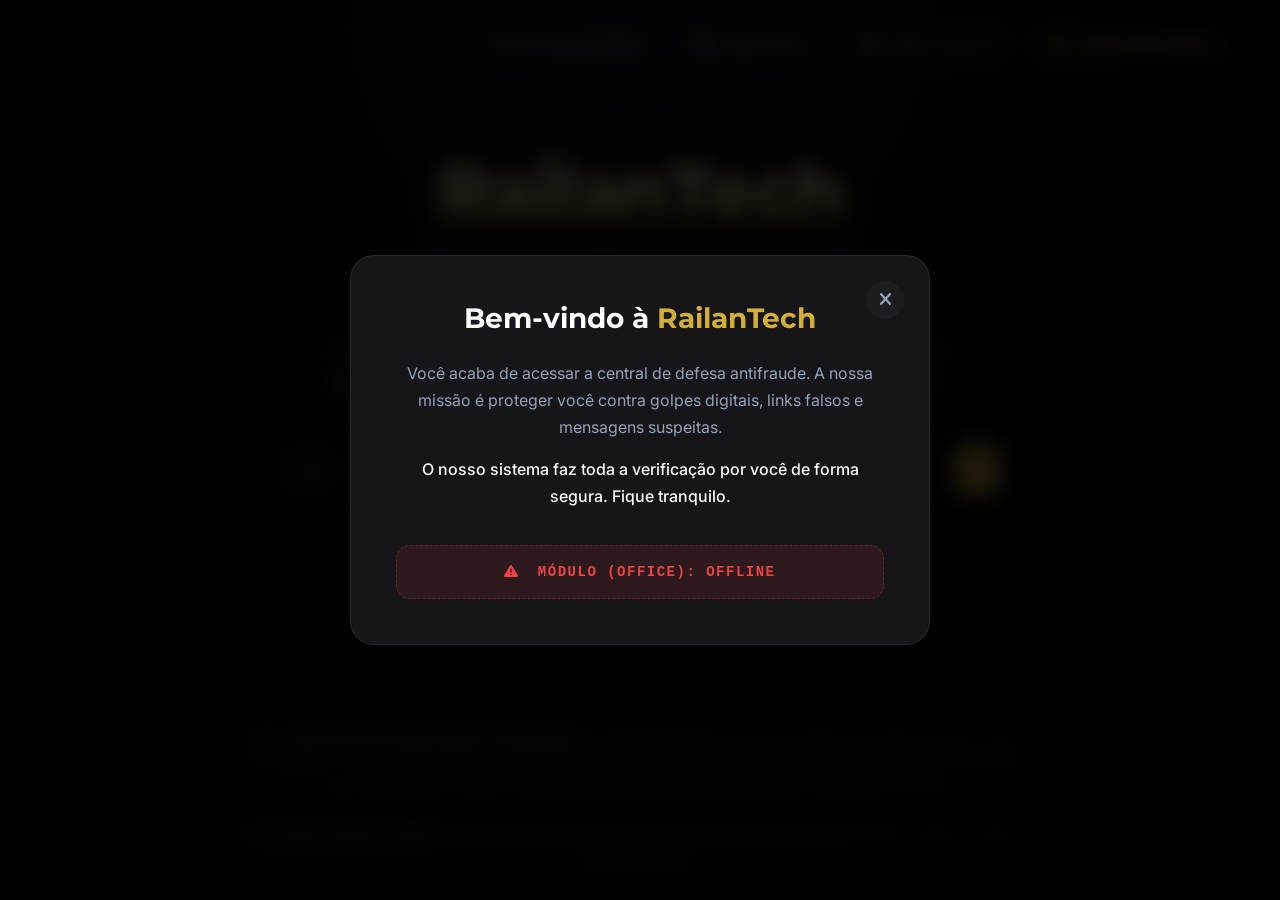
==== commit 90938054: "Update index.html" ====
--- a/index.html
+++ b/index.html
@@ -104,11 +104,10 @@
   width: 100%; max-width: 850px; padding: 20px; display: flex; flex-direction: column; 
   align-items: center; text-align: center; margin-top: 14dvh; flex: 1; z-index: 10;
 }
-.conteudo-central img { width: 190px; height: auto; margin-bottom: 25px; filter: drop-shadow(0 15px 25px rgba(212,175,55,0.15)); transition: transform 0.5s ease; }
-.conteudo-central img:hover { transform: scale(1.02); }
+.conteudo-central img { width: 120px; height: auto; margin-bottom: 25px; filter: drop-shadow(0 15px 25px rgba(212,175,55,0.15)); }
 
 .titulo-central { 
-  color: #fff; font-size: 56px; margin-bottom: 20px; font-weight: 800;
+  color: #fff; font-size: 72px; margin-bottom: 20px; font-weight: 800;
   letter-spacing: -1.5px; text-shadow: 0 10px 30px rgba(212,175,55,0.3);
   background: linear-gradient(to bottom, #ffffff, var(--ouro-puro));
   -webkit-background-clip: text; -webkit-text-fill-color: transparent;
@@ -116,8 +115,8 @@
 
 .placar-autoridade { 
   background: rgba(16, 185, 129, 0.05); border: 1px solid rgba(16, 185, 129, 0.2); 
-  border-radius: 30px; padding: 10px 25px; color: var(--verde-brilho); font-weight: 500; 
-  font-size: 13px; margin-bottom: 40px; display: inline-flex; align-items: center; gap: 12px; letter-spacing: 0.5px;
+  border-radius: 30px; padding: 12px 30px; color: var(--verde-brilho); font-weight: 600; 
+  font-size: 16px; margin-bottom: 40px; display: inline-flex; align-items: center; gap: 12px; letter-spacing: 0.5px;
   box-shadow: 0 4px 15px rgba(16, 185, 129, 0.05);
 }
 .placar-autoridade span { display: inline-block; width: 8px; height: 8px; border-radius: 50%; transition: 0.3s; }
@@ -133,8 +132,8 @@
   border-color: var(--ouro-puro); box-shadow: var(--sombra-brilho-ouro); background: rgba(25, 25, 30, 0.9); transform: translateY(-2px);
 }
 .input-detetive {
-  background: transparent; border: none; color: #fff; width: 100%; padding: 12px 15px; 
-  outline: none; font-size: 16px; font-weight: 400;
+  background: transparent; border: none; color: #fff; width: 100%; padding: 14px 15px; 
+  outline: none; font-size: 18px; font-weight: 400;
 }
 .input-detetive::placeholder { color: #64748b; font-weight: 300; }
 
@@ -228,8 +227,8 @@
 @media (max-width: 768px) {
   .top-bar { padding: 15px 20px; }
   .main-container { margin-top: 10dvh; padding: 15px; }
-  .titulo-central { font-size: 42px; } 
-  .conteudo-central img { width: 150px; }
+  .titulo-central { font-size: 48px; } 
+  .conteudo-central img { width: 90px; }
   .menu-flutuante { width: 90%; left: 5%; right: 5%; top: 70px; }
   .modal-content { padding: 35px 25px; width: 95%; max-height: 90dvh; border-radius: 20px; }
   .botoes-grid { grid-template-columns: 1fr; gap: 10px; }
@@ -274,7 +273,7 @@
 <img src="escudo-sem-fundo.png" alt="Escudo RailanTech" onerror="this.style.display='none'">
 <h1 class="titulo-central">RailanTech</h1>
 <div class="placar-autoridade"><span id="luz-muralha" style="background:#444;"></span> Muralha Ativa: Monitorando Ameaças no Brasil</div>
-<p style="color: var(--texto-secundario); margin-bottom: 35px; font-size: 16px; max-width: 600px; line-height: 1.6; font-weight: 400;">
+<p style="color: var(--texto-secundario); margin-bottom: 35px; font-size: 18px; max-width: 750px; line-height: 1.6; font-weight: 400;">
 Recebeu uma mensagem estranha? Falsa taxa, falso Pix, boleto suspeito?<br>
 <span style="color: #fff; font-weight: 600;">Não clique no escuro.</span> Cole o texto ou envie a evidência na barra abaixo.
 </p>
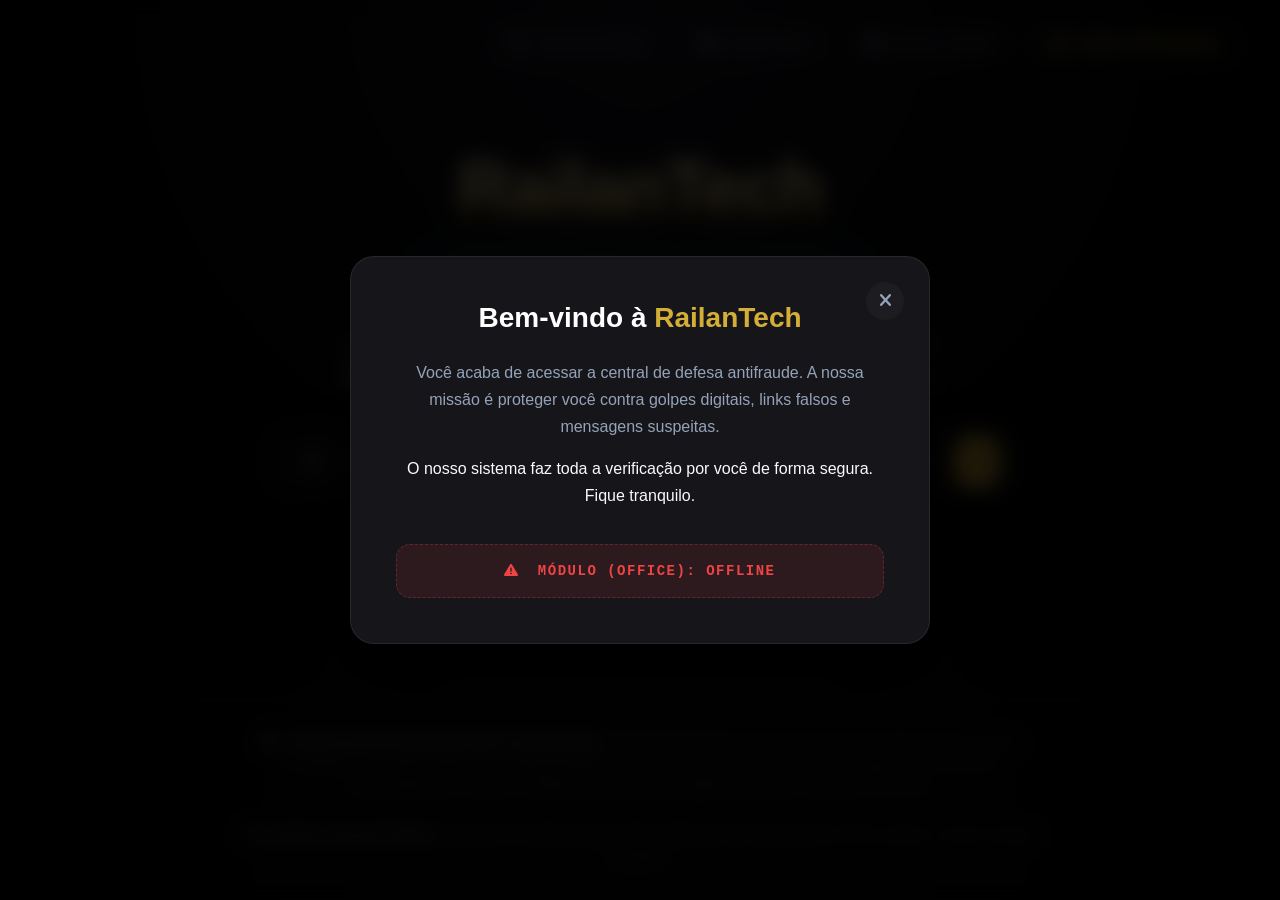
==== commit 61cb731f: "Update index.html" ====
--- a/index.html
+++ b/index.html
@@ -1,15 +1,11 @@
 <!DOCTYPE html>
 <html lang="pt-BR">
 <head>
-<script type='text/javascript' nonce='6vKDdjMapD0tgvhJysmD+A==' src='https://contribution.usercontent.google.com/[base64]'></script>
 <meta charset="UTF-8">
 <meta name="viewport" content="width=device-width, initial-scale=1.0, maximum-scale=1.0, user-scalable=no">
 <title>RailanTech Protect - Central Anti-Fraude</title>
 
-<!-- Fontes Profissionais -->
-<link rel="preconnect" href="https://fonts.googleapis.com">
-<link rel="preconnect" href="https://fonts.gstatic.com" crossorigin>
-<link href="https://fonts.googleapis.com/css2?family=Inter:wght@300;400;500;600&family=Montserrat:wght@600;700;800&display=swap" rel="stylesheet">
+<!-- Fontes Removidas por Segurança. Usando Fontes Nativas do Sistema -->
 <link rel="stylesheet" href="https://cdnjs.cloudflare.com/ajax/libs/font-awesome/6.5.1/css/all.min.css">
 
 <style>
@@ -49,15 +45,15 @@
   flex-direction: column; 
   align-items: center; 
   overflow-x: hidden;
-  font-family: 'Inter', sans-serif;
+  font-family: -apple-system, BlinkMacSystemFont, "Segoe UI", Roboto, Helvetica, Arial, sans-serif;
   /* Fundo de radar profundo */
   background-image: 
     radial-gradient(circle at 50% 0%, #171722 0%, transparent 50%),
     radial-gradient(circle at 50% 100%, #0a0a0f 0%, transparent 50%);
 }
 
-h1, h2, h3, .modal-title { font-family: 'Montserrat', sans-serif; }
-input, button, textarea { -webkit-appearance: none; border: none; outline: none; font-family: 'Inter', sans-serif; }
+h1, h2, h3, .modal-title { font-family: -apple-system, BlinkMacSystemFont, "Segoe UI", Roboto, Helvetica, Arial, sans-serif; }
+input, button, textarea { -webkit-appearance: none; border: none; outline: none; font-family: inherit; }
 
 .top-bar { 
   position: absolute; top: 0; width: 100%; padding: 25px 40px; 
@@ -104,7 +100,7 @@
   width: 100%; max-width: 850px; padding: 20px; display: flex; flex-direction: column; 
   align-items: center; text-align: center; margin-top: 14dvh; flex: 1; z-index: 10;
 }
-.conteudo-central img { width: 120px; height: auto; margin-bottom: 25px; filter: drop-shadow(0 15px 25px rgba(212,175,55,0.15)); }
+.conteudo-central img { width: 130px; height: auto; margin-bottom: 25px; }
 
 .titulo-central { 
   color: #fff; font-size: 72px; margin-bottom: 20px; font-weight: 800;
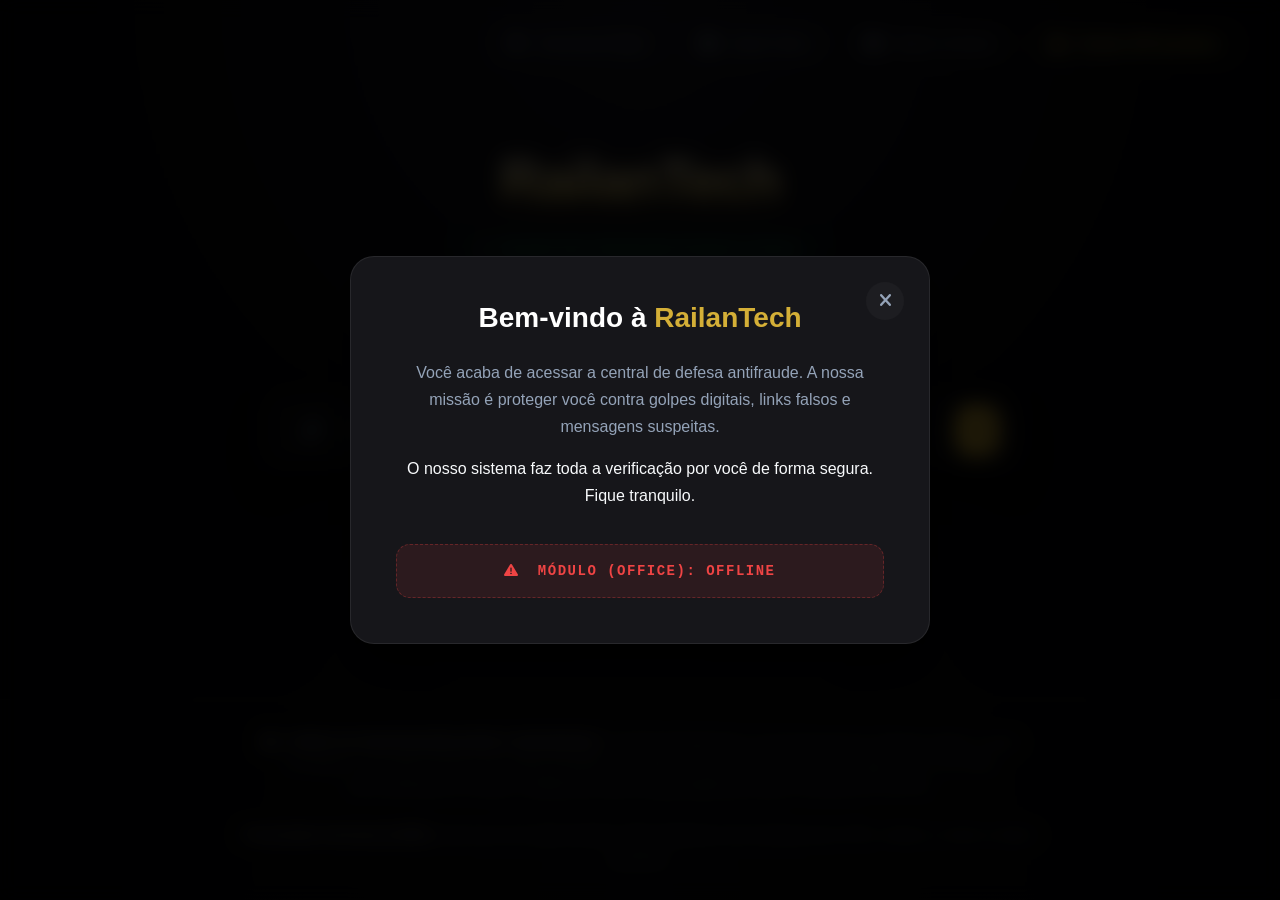
==== commit bb1c9602: "Update index.html" ====
--- a/index.html
+++ b/index.html
@@ -100,19 +100,28 @@
   width: 100%; max-width: 850px; padding: 20px; display: flex; flex-direction: column; 
   align-items: center; text-align: center; margin-top: 14dvh; flex: 1; z-index: 10;
 }
-.conteudo-central img { width: 130px; height: auto; margin-bottom: 25px; }
-
+
+/* FOTO TAMANHO NORMAL (190px) E IMÓVEL */
+.conteudo-central img { 
+  width: 190px; 
+  height: auto; 
+  margin-bottom: 25px; 
+  filter: drop-shadow(0 15px 25px rgba(212,175,55,0.15)); 
+}
+
+/* TAMANHO 1 ELEGANTEMENTE REDUZIDO */
 .titulo-central { 
-  color: #fff; font-size: 72px; margin-bottom: 20px; font-weight: 800;
+  color: #fff; font-size: 56px; margin-bottom: 20px; font-weight: 800;
   letter-spacing: -1.5px; text-shadow: 0 10px 30px rgba(212,175,55,0.3);
   background: linear-gradient(to bottom, #ffffff, var(--ouro-puro));
   -webkit-background-clip: text; -webkit-text-fill-color: transparent;
 }
 
+/* TAMANHO 2 ELEGANTEMENTE REDUZIDO */
 .placar-autoridade { 
   background: rgba(16, 185, 129, 0.05); border: 1px solid rgba(16, 185, 129, 0.2); 
-  border-radius: 30px; padding: 12px 30px; color: var(--verde-brilho); font-weight: 600; 
-  font-size: 16px; margin-bottom: 40px; display: inline-flex; align-items: center; gap: 12px; letter-spacing: 0.5px;
+  border-radius: 30px; padding: 10px 25px; color: var(--verde-brilho); font-weight: 500; 
+  font-size: 13px; margin-bottom: 40px; display: inline-flex; align-items: center; gap: 12px; letter-spacing: 0.5px;
   box-shadow: 0 4px 15px rgba(16, 185, 129, 0.05);
 }
 .placar-autoridade span { display: inline-block; width: 8px; height: 8px; border-radius: 50%; transition: 0.3s; }
@@ -127,9 +136,11 @@
 .barra-investigacao:focus-within {
   border-color: var(--ouro-puro); box-shadow: var(--sombra-brilho-ouro); background: rgba(25, 25, 30, 0.9); transform: translateY(-2px);
 }
+
+/* TAMANHO 4 ELEGANTEMENTE REDUZIDO */
 .input-detetive {
-  background: transparent; border: none; color: #fff; width: 100%; padding: 14px 15px; 
-  outline: none; font-size: 18px; font-weight: 400;
+  background: transparent; border: none; color: #fff; width: 100%; padding: 12px 15px;
+  outline: none; font-size: 16px; font-weight: 400;
 }
 .input-detetive::placeholder { color: #64748b; font-weight: 300; }
 
@@ -223,8 +234,8 @@
 @media (max-width: 768px) {
   .top-bar { padding: 15px 20px; }
   .main-container { margin-top: 10dvh; padding: 15px; }
-  .titulo-central { font-size: 48px; } 
-  .conteudo-central img { width: 90px; }
+  .titulo-central { font-size: 42px; } 
+  .conteudo-central img { width: 150px; }
   .menu-flutuante { width: 90%; left: 5%; right: 5%; top: 70px; }
   .modal-content { padding: 35px 25px; width: 95%; max-height: 90dvh; border-radius: 20px; }
   .botoes-grid { grid-template-columns: 1fr; gap: 10px; }
@@ -269,7 +280,9 @@
 <img src="escudo-sem-fundo.png" alt="Escudo RailanTech" onerror="this.style.display='none'">
 <h1 class="titulo-central">RailanTech</h1>
 <div class="placar-autoridade"><span id="luz-muralha" style="background:#444;"></span> Muralha Ativa: Monitorando Ameaças no Brasil</div>
-<p style="color: var(--texto-secundario); margin-bottom: 35px; font-size: 18px; max-width: 750px; line-height: 1.6; font-weight: 400;">
+
+<!-- TAMANHO 3 ELEGANTEMENTE REDUZIDO -->
+<p style="color: var(--texto-secundario); margin-bottom: 35px; font-size: 16px; max-width: 600px; line-height: 1.6; font-weight: 400;">
 Recebeu uma mensagem estranha? Falsa taxa, falso Pix, boleto suspeito?<br>
 <span style="color: #fff; font-weight: 600;">Não clique no escuro.</span> Cole o texto ou envie a evidência na barra abaixo.
 </p>
